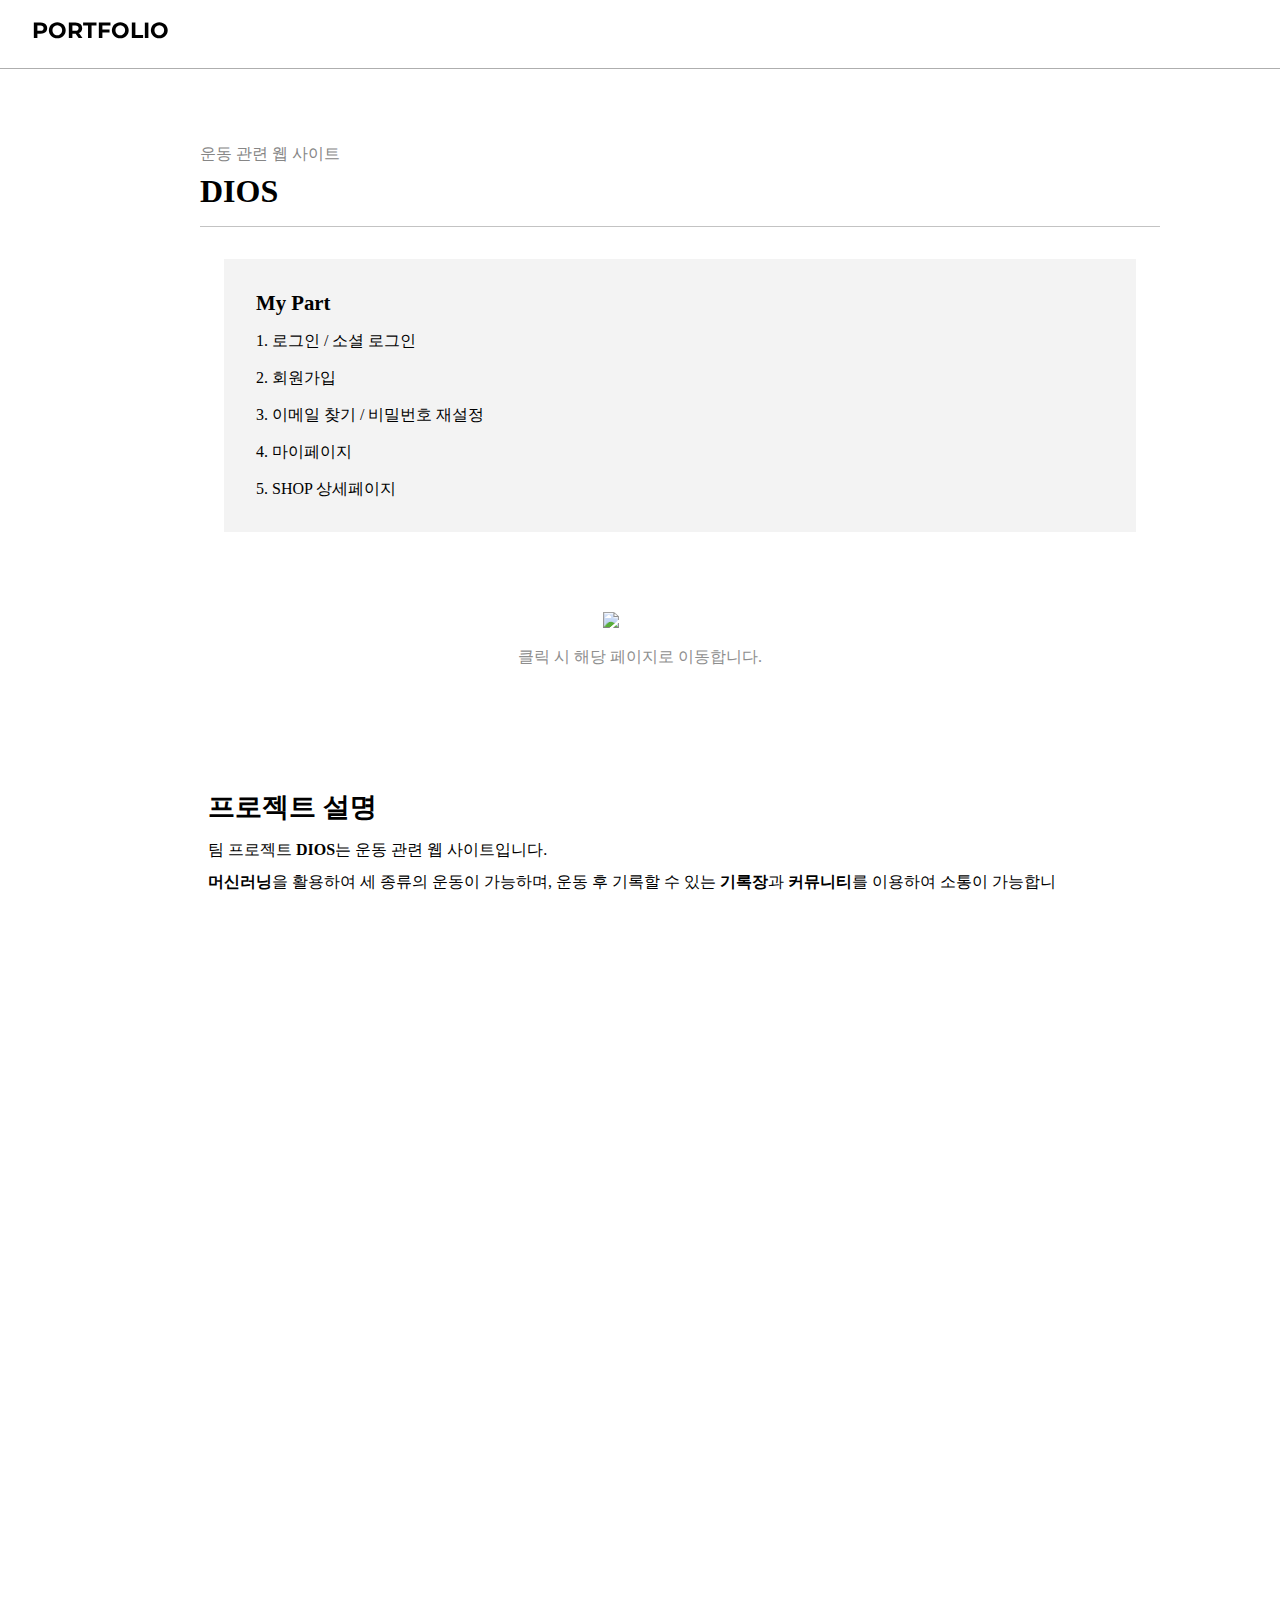
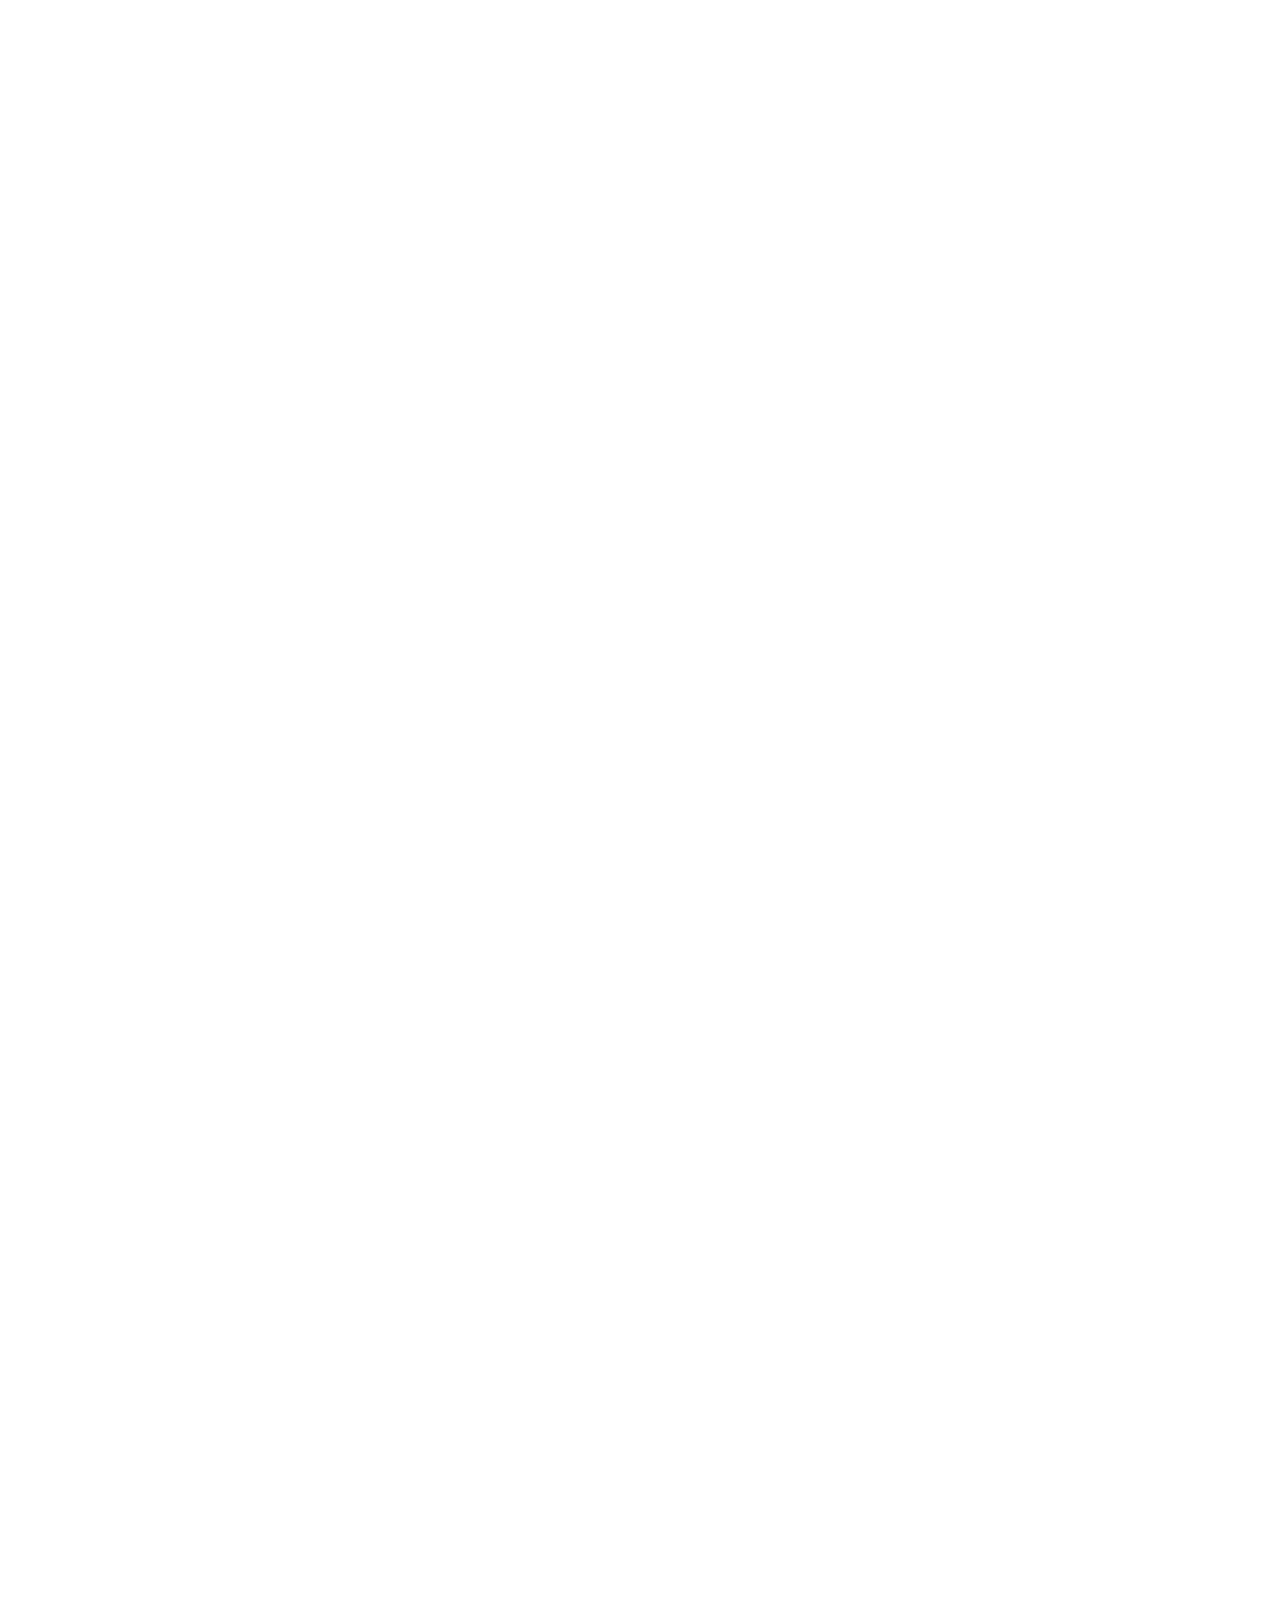
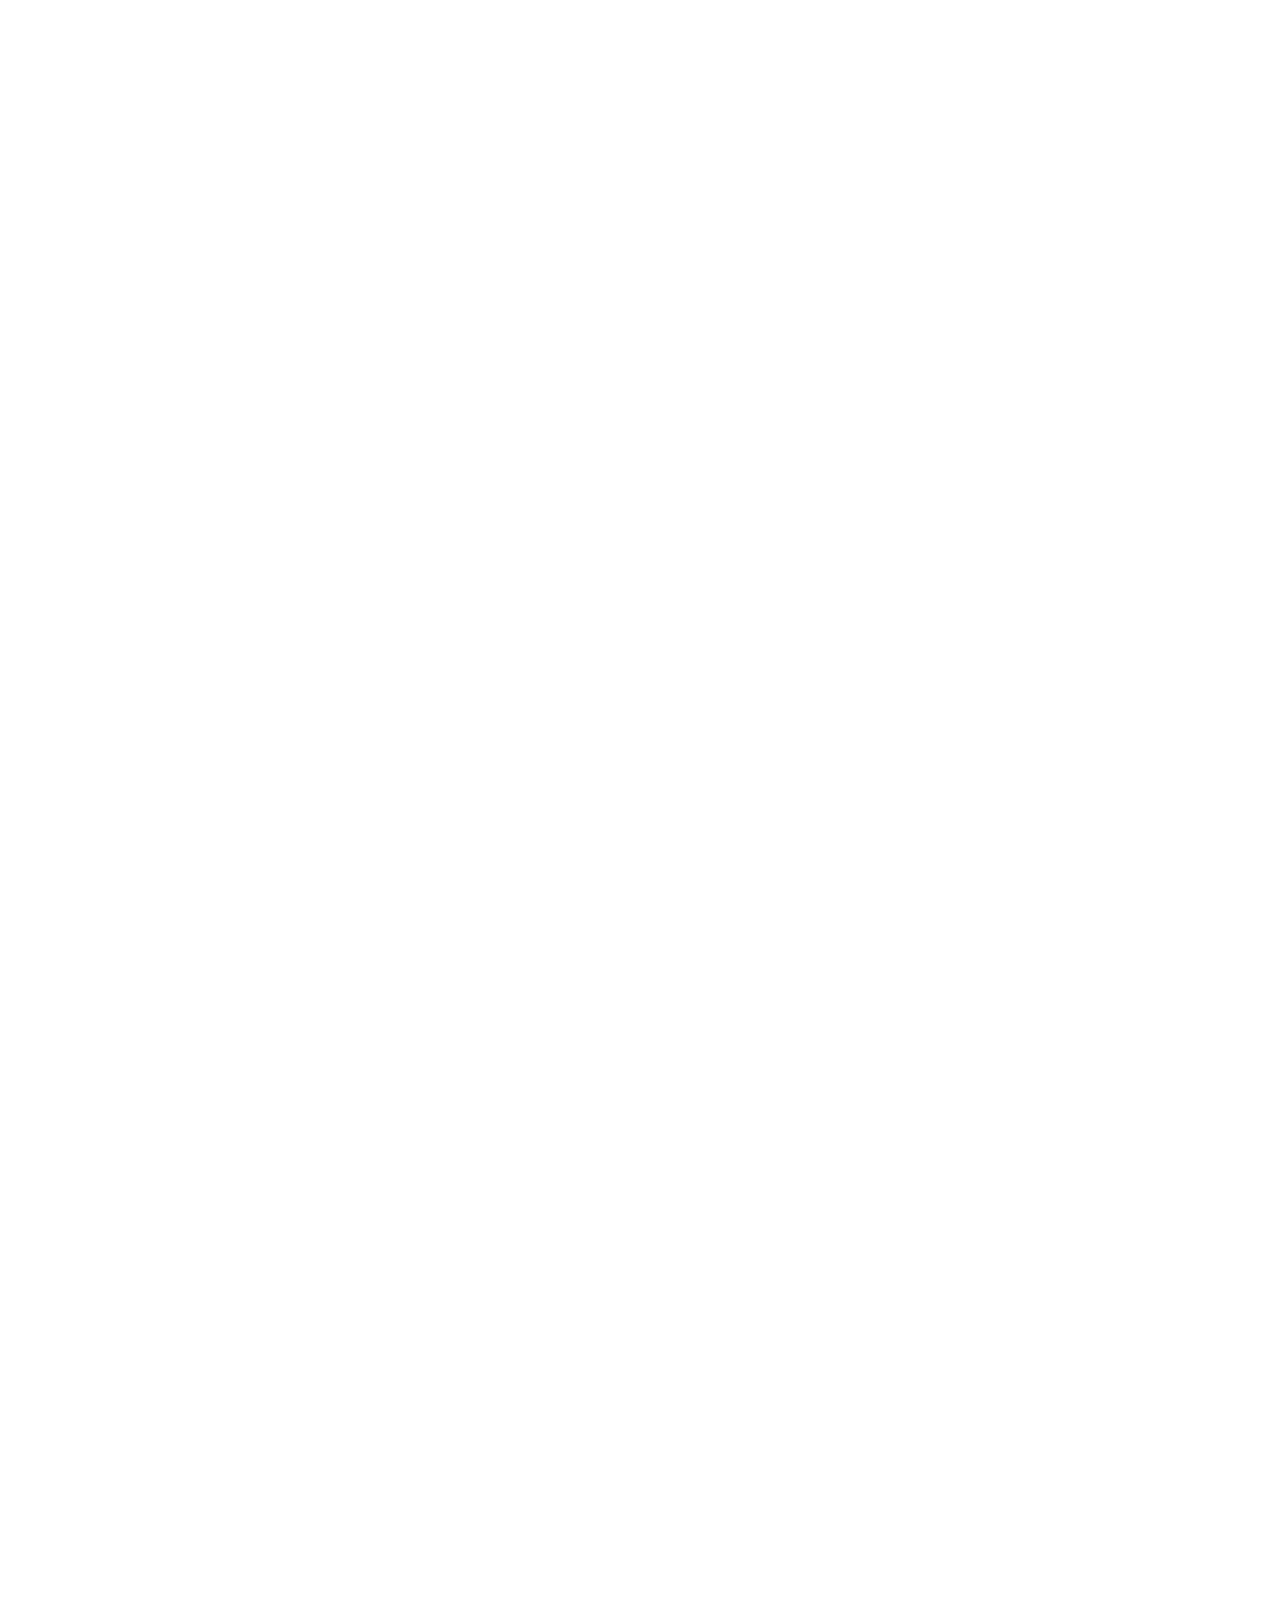
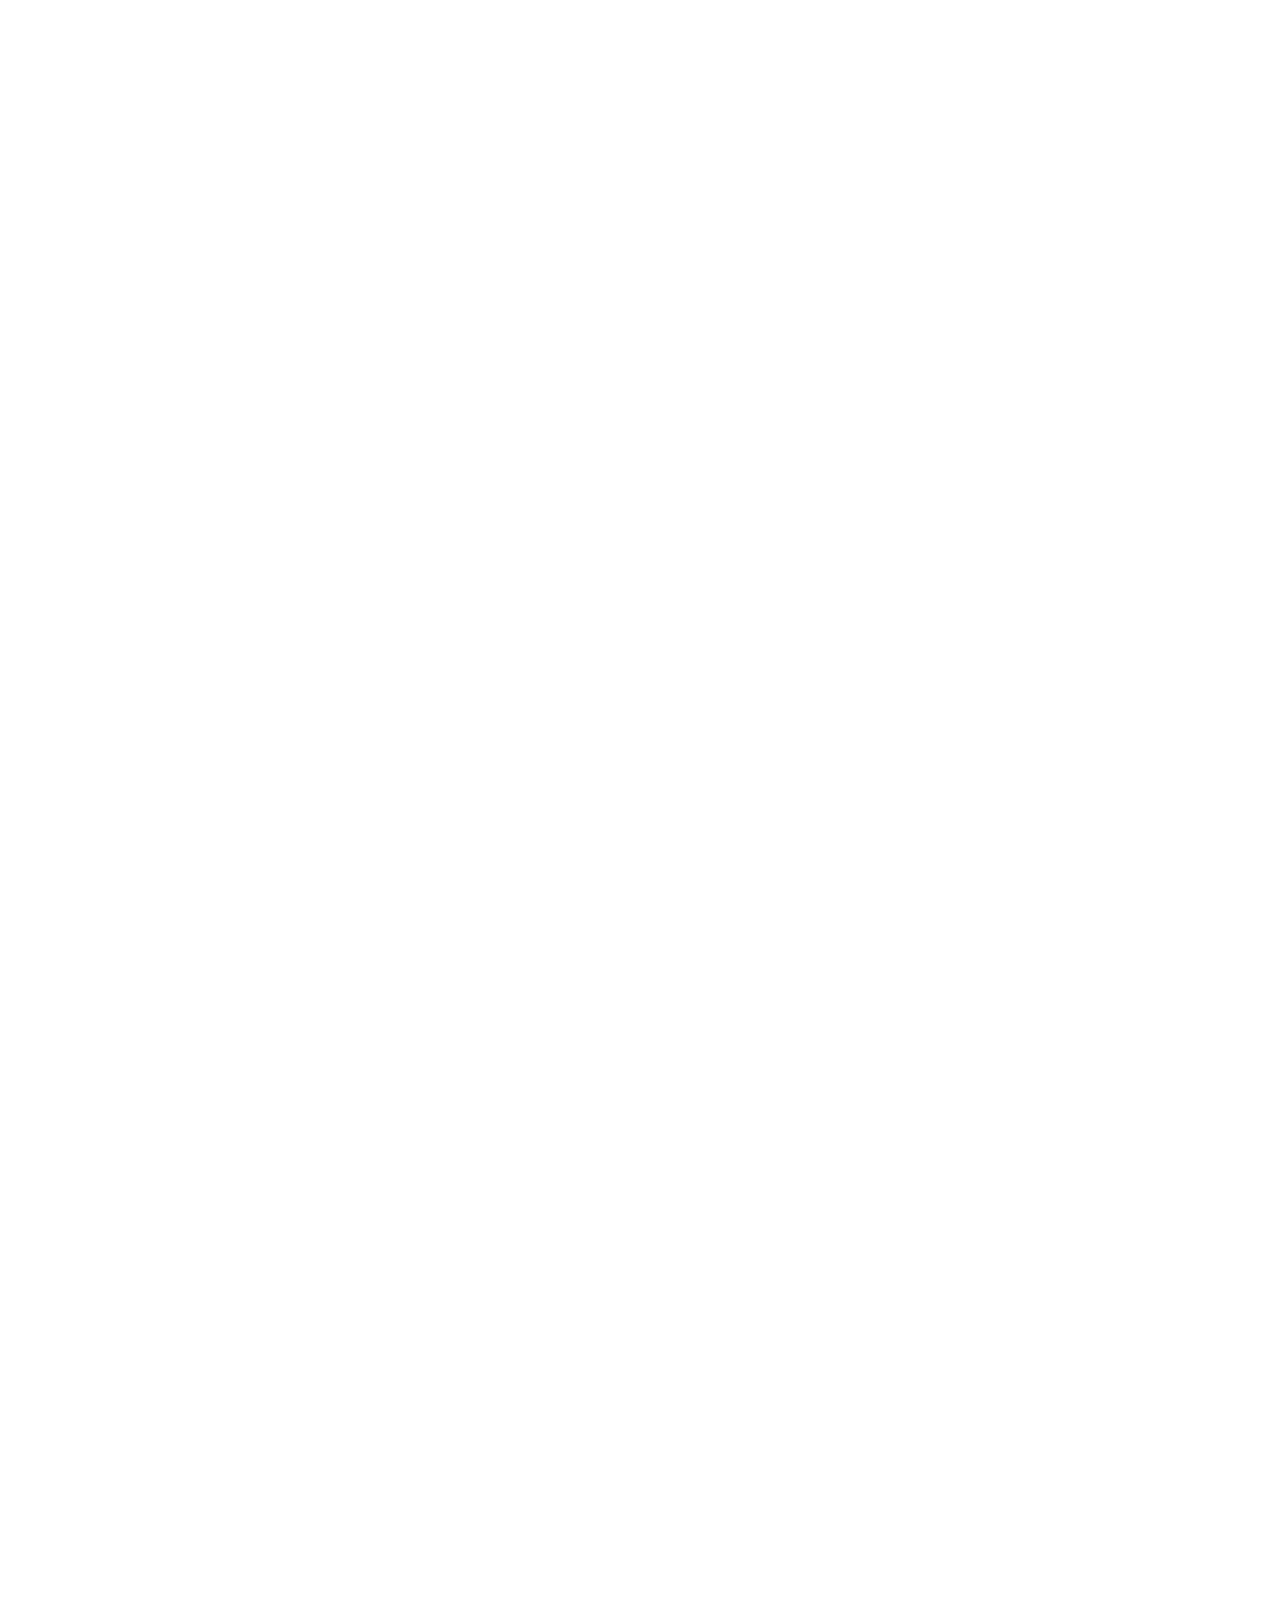
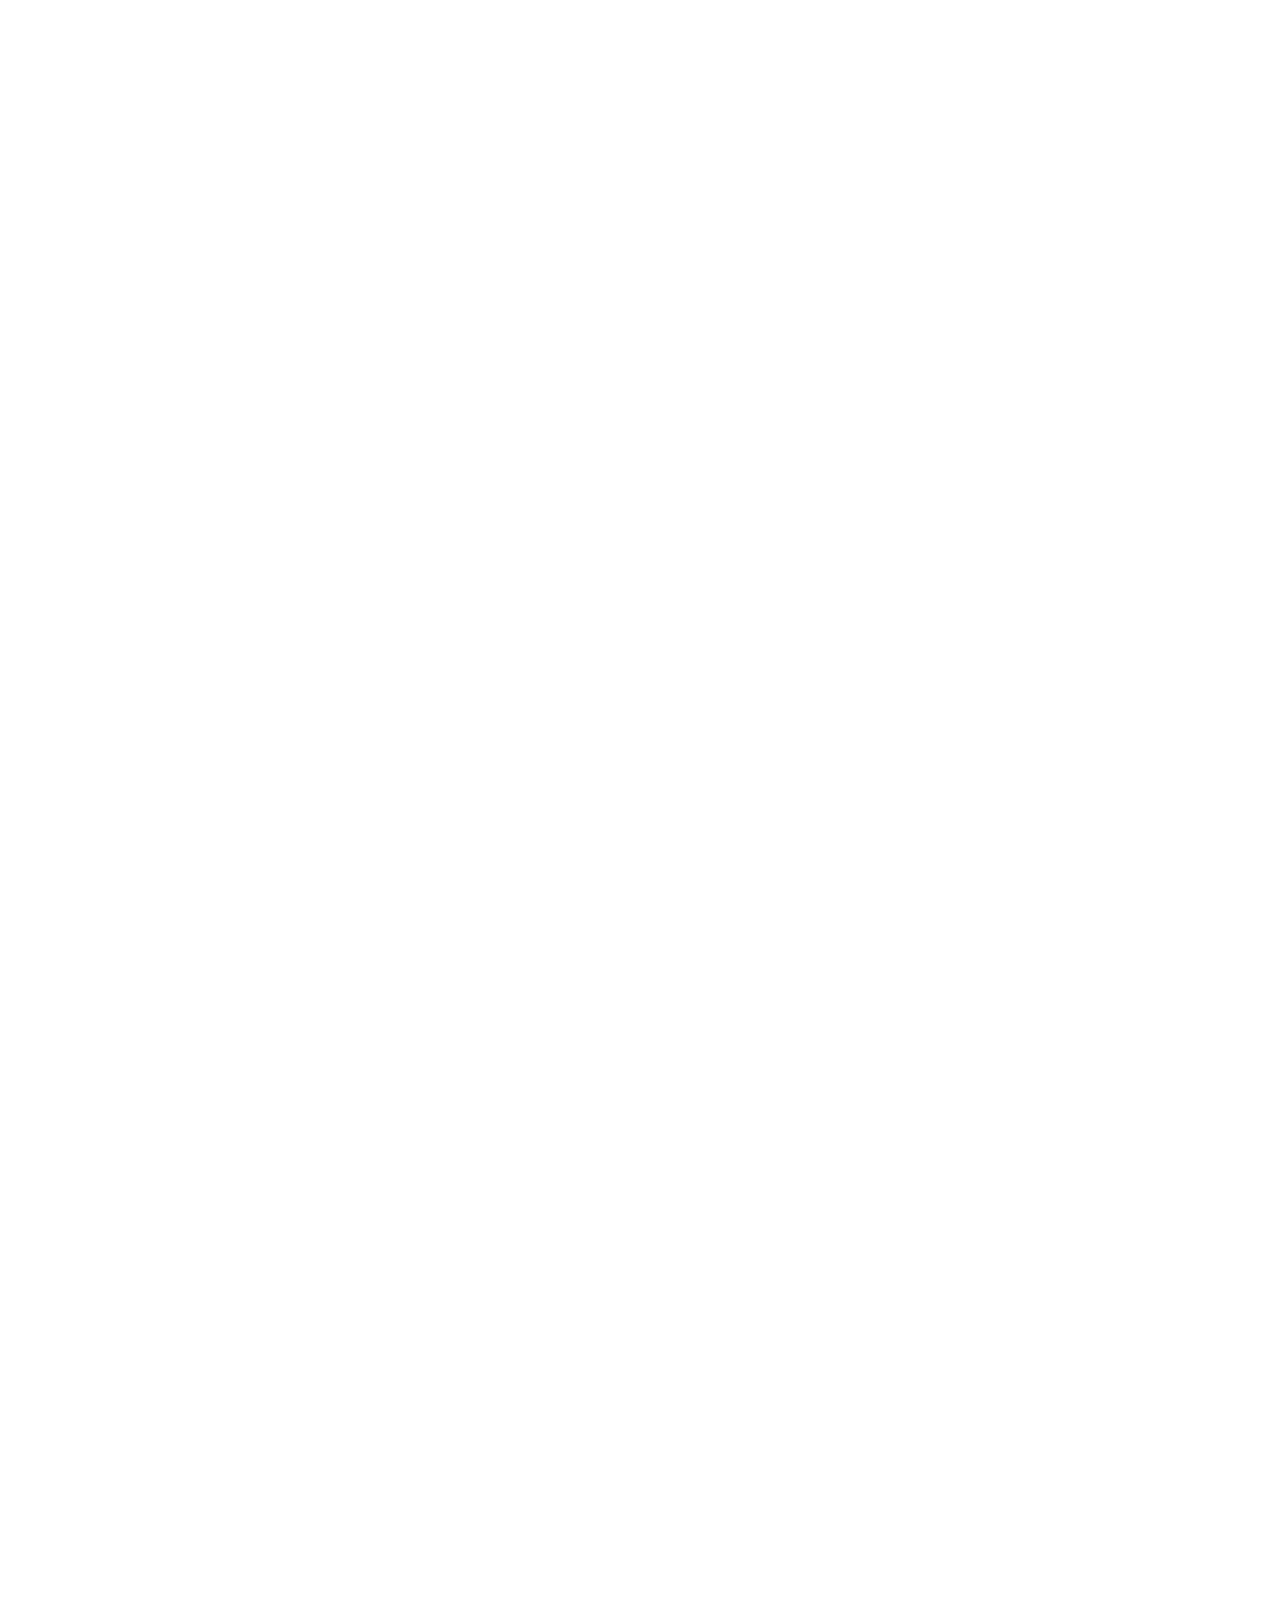
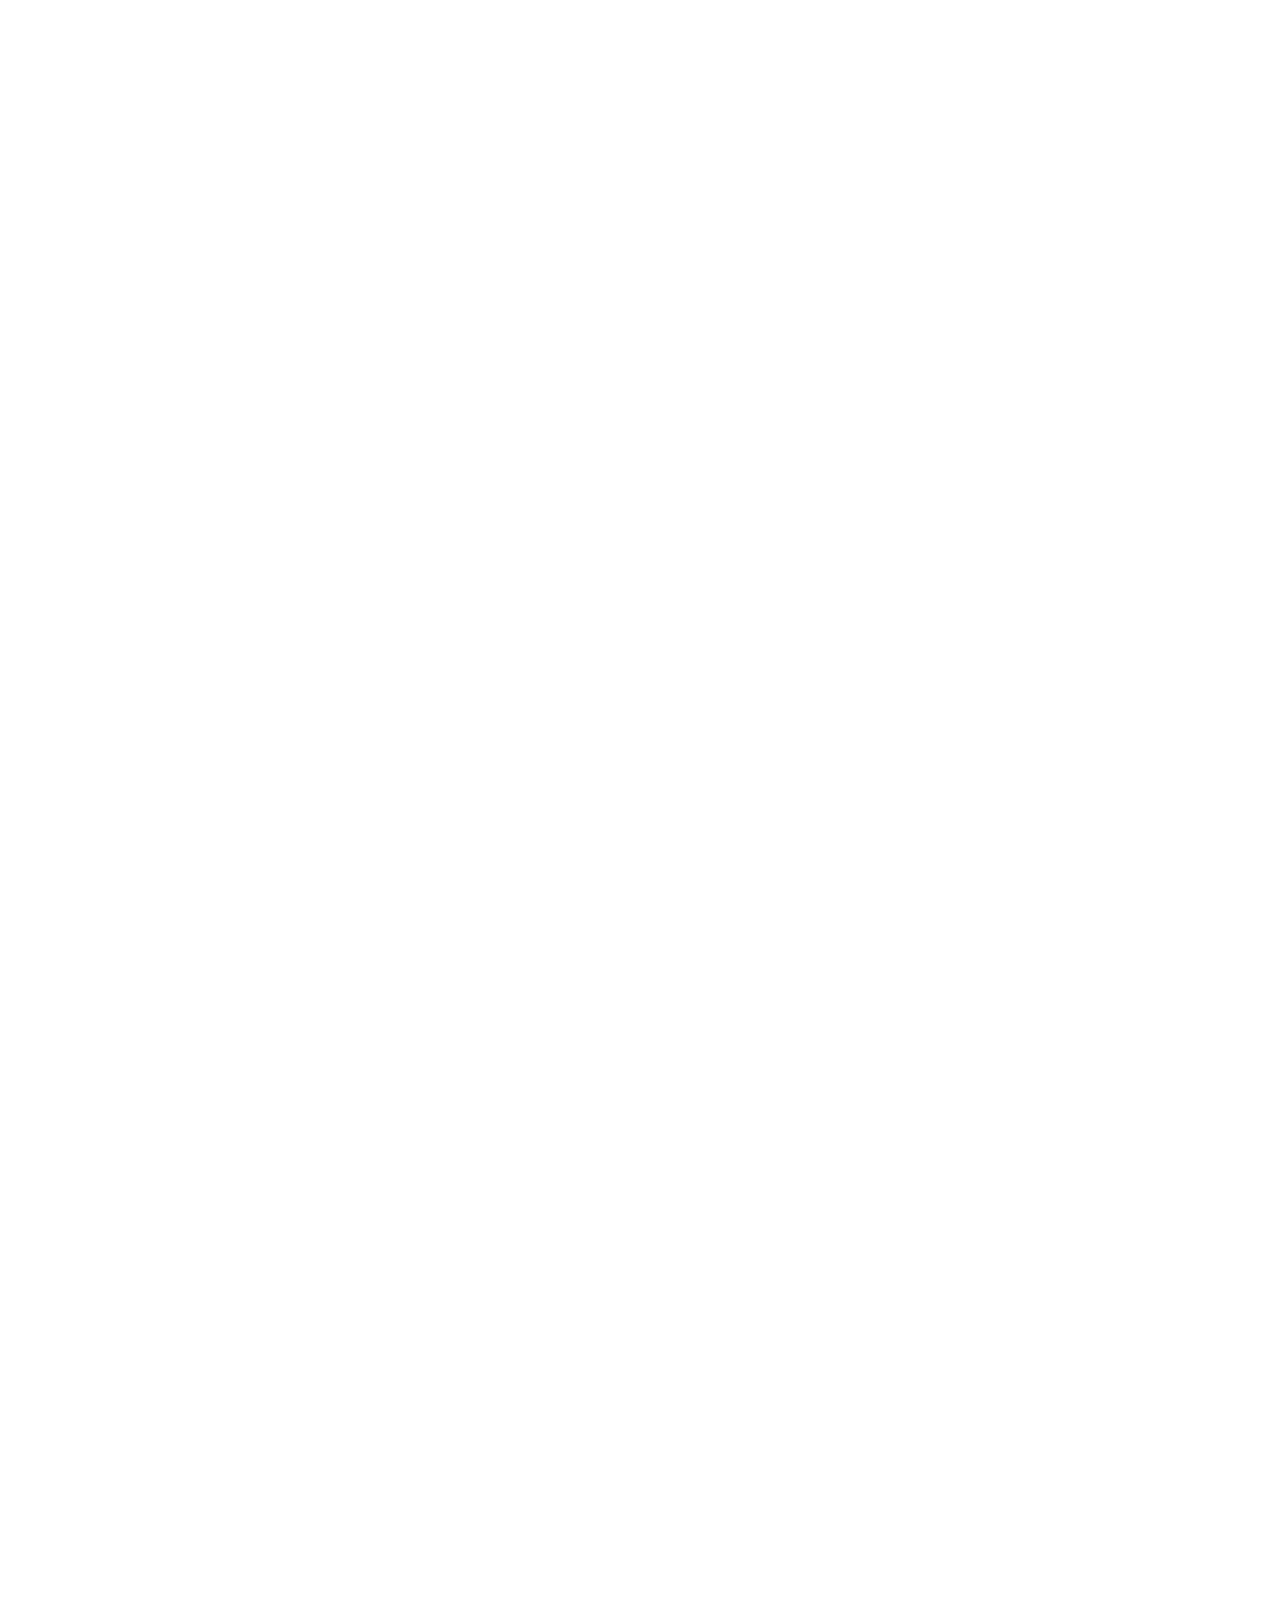
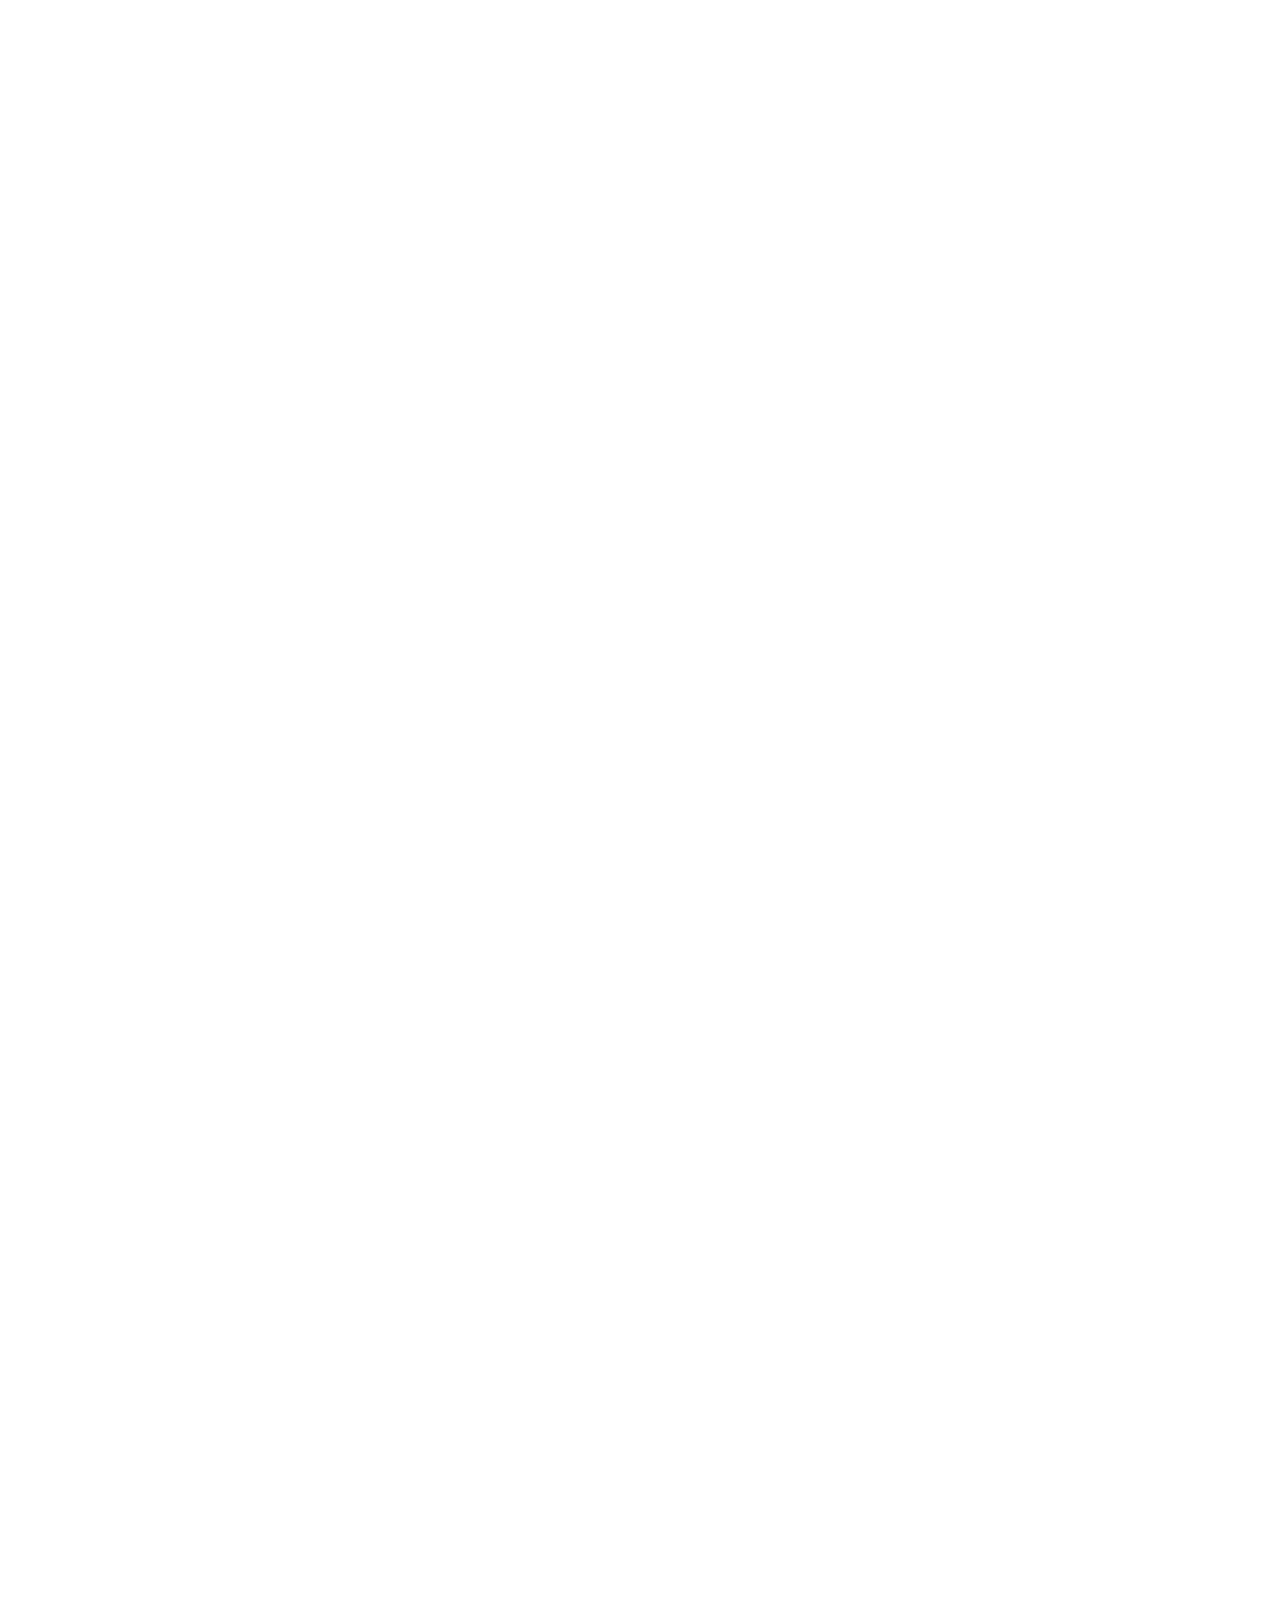
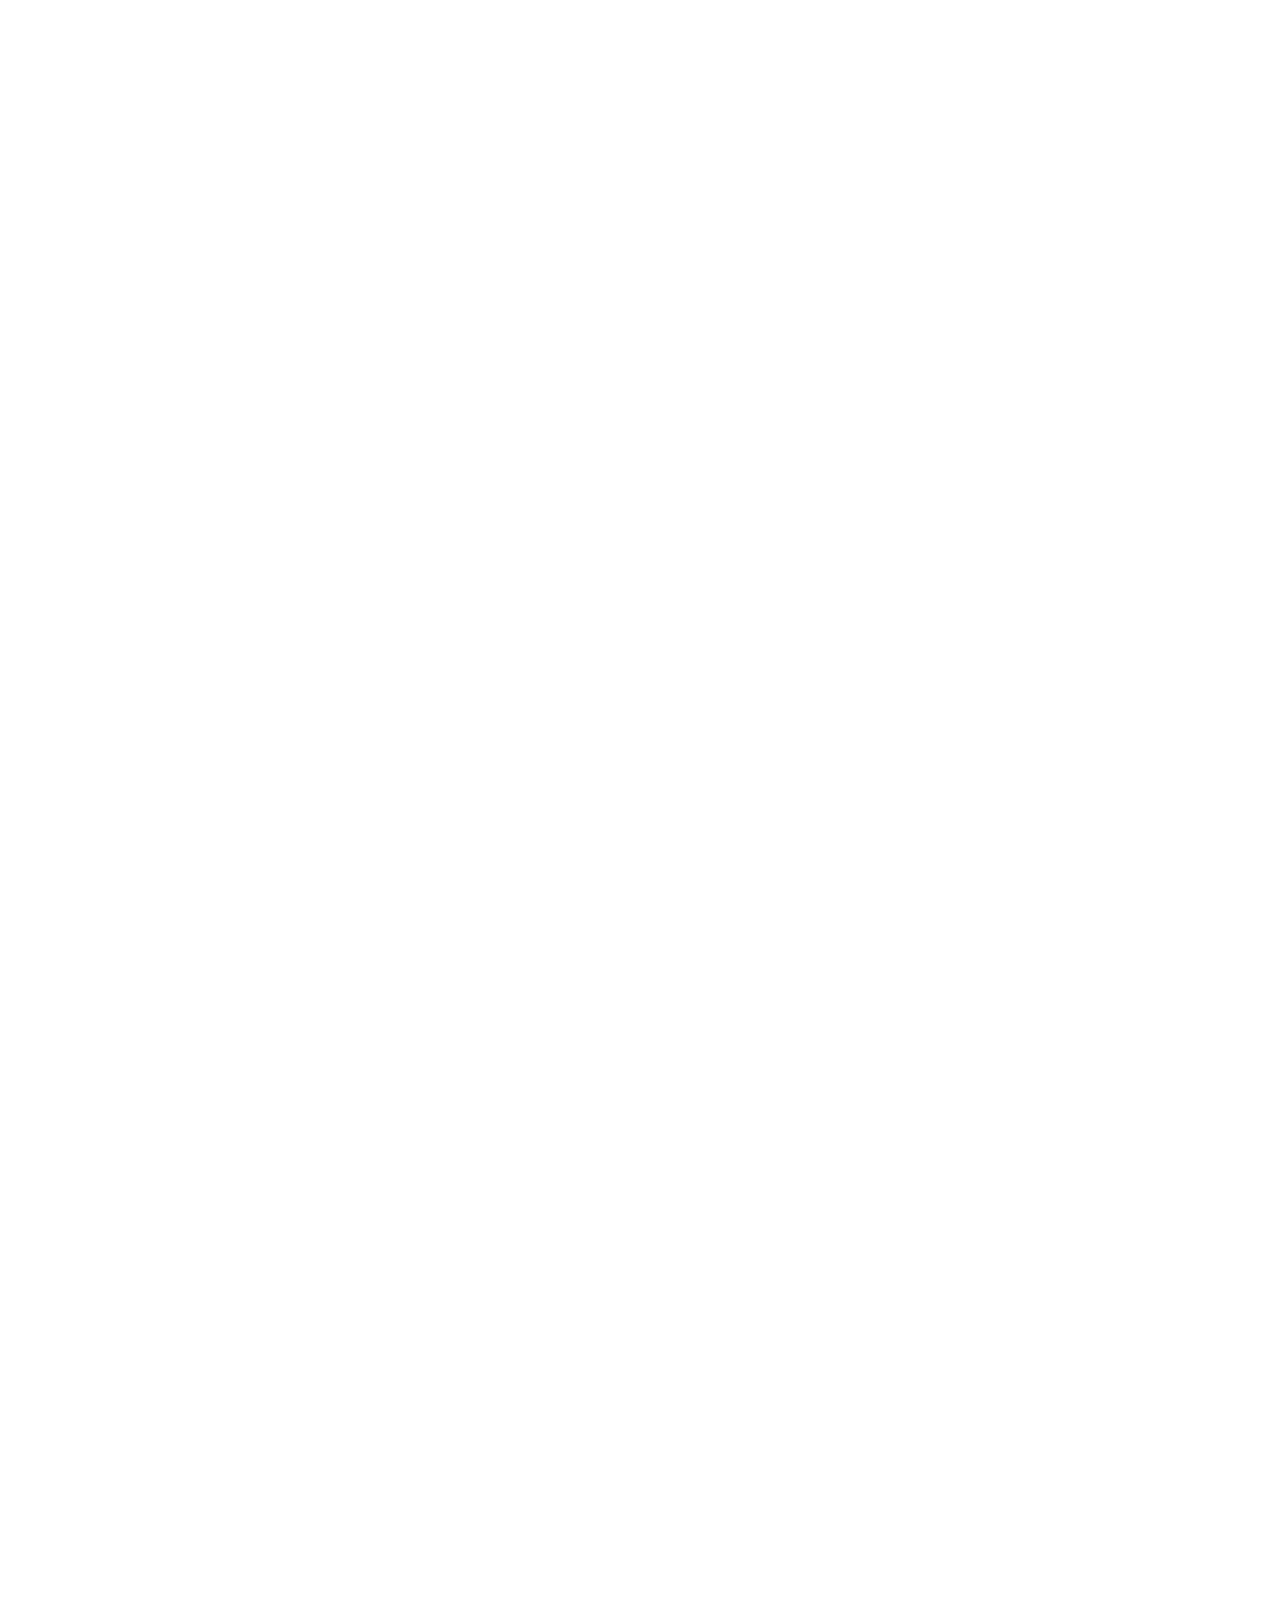
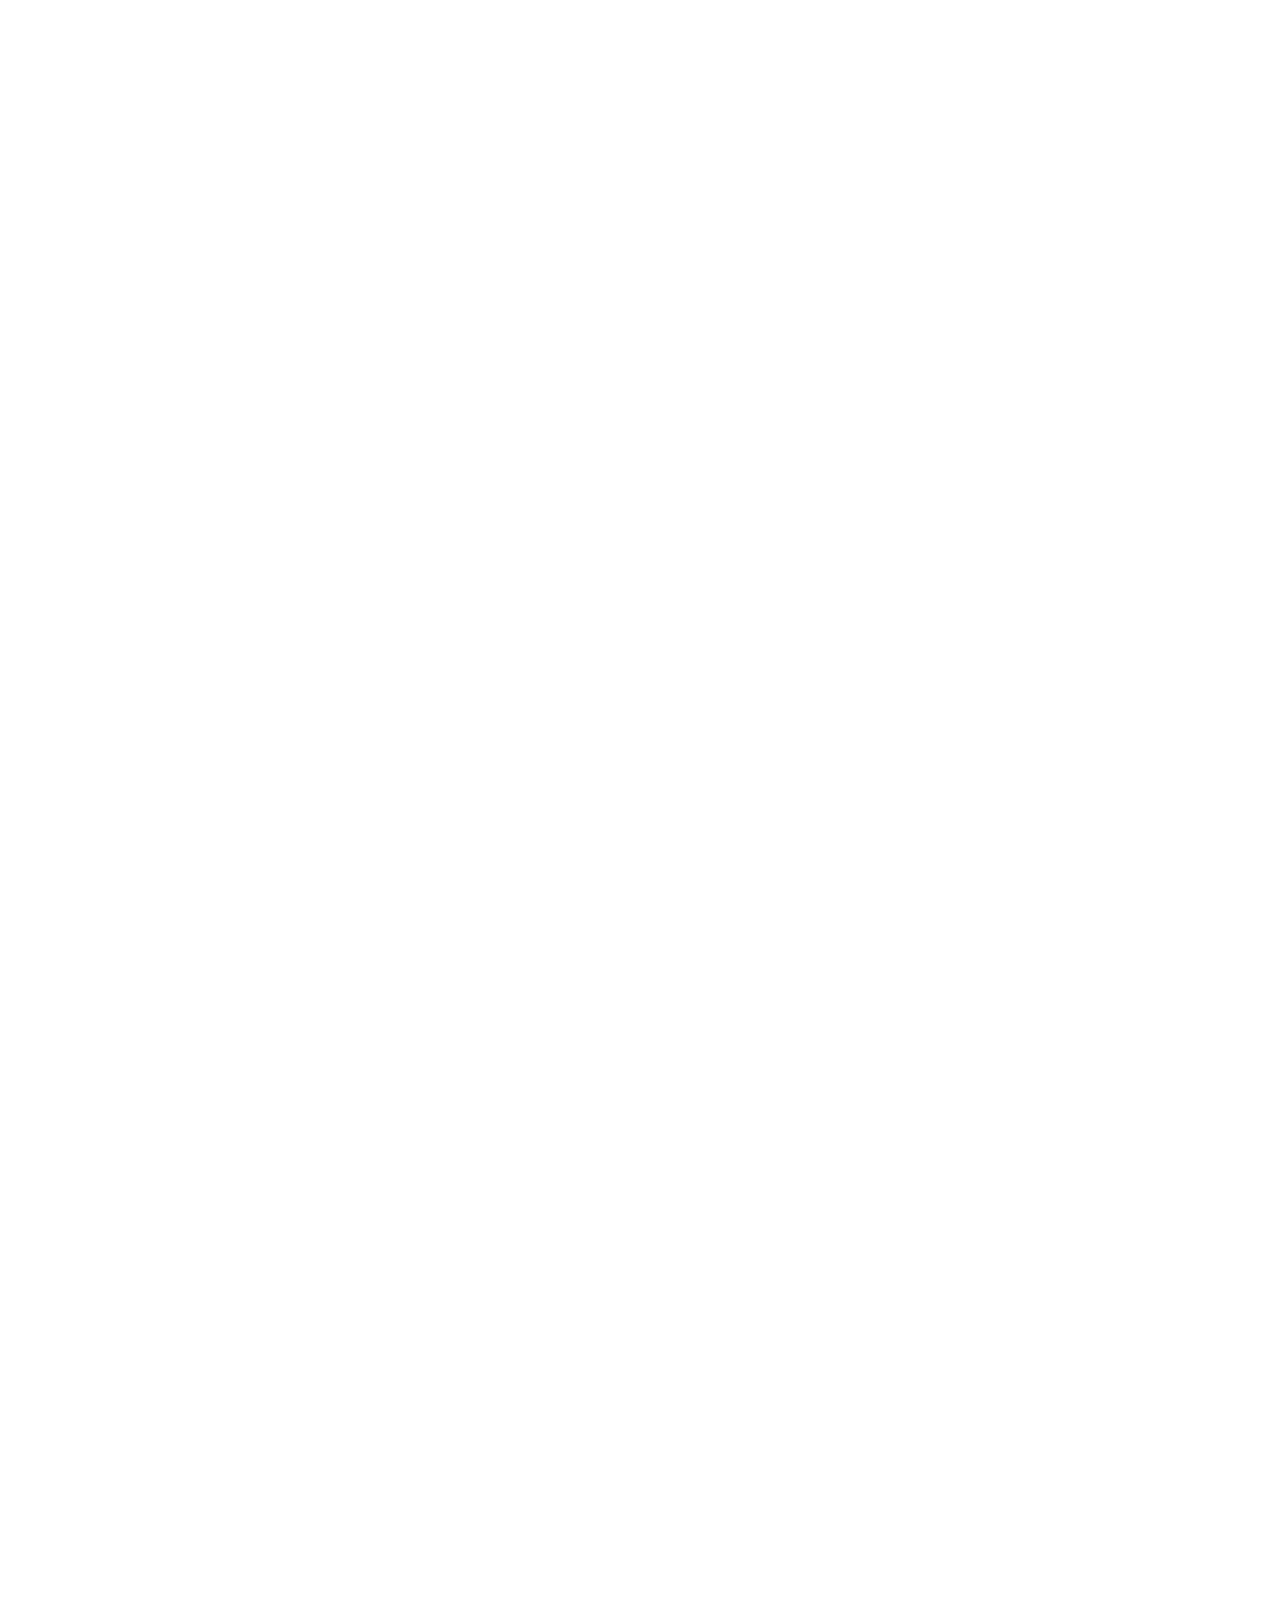
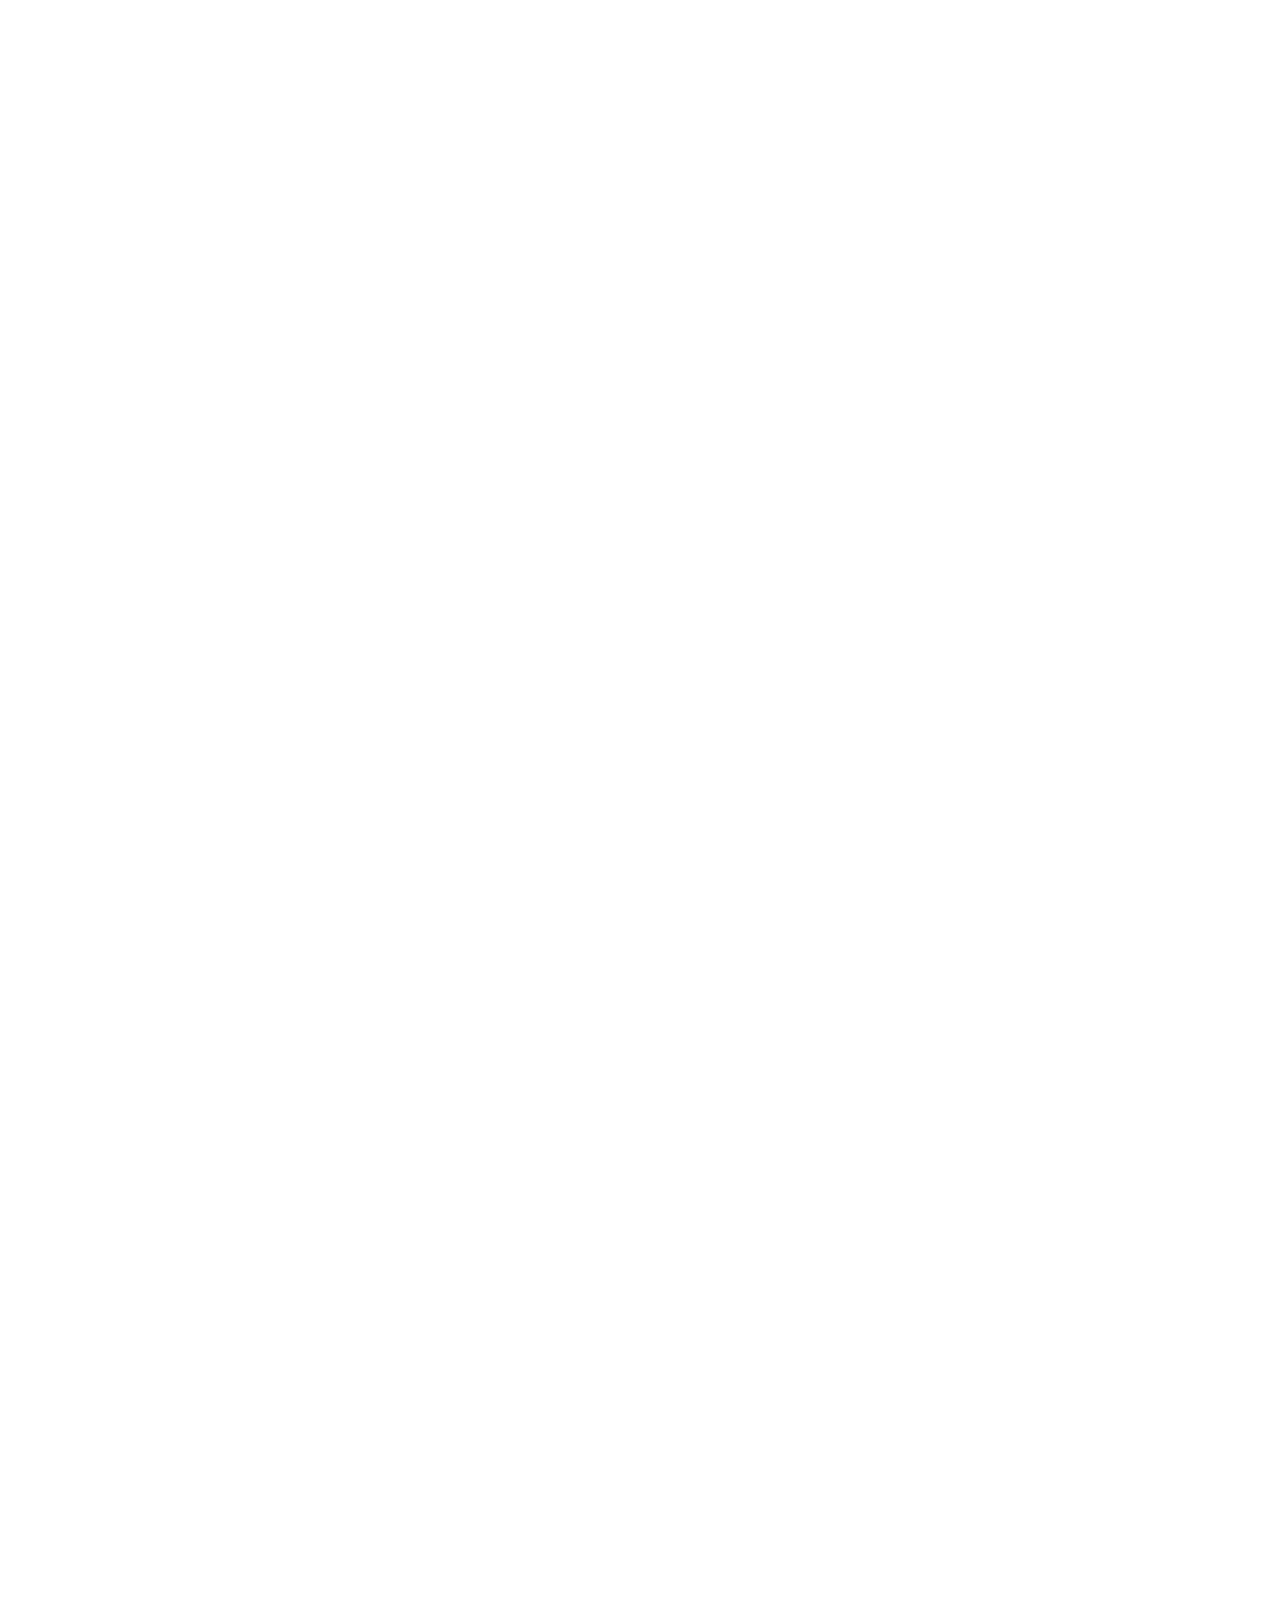
==== dios.html @ a3ac68a9 "24.12.02 index.html, matzip.html, dios.html 이미지 경로 및 html 경로 수정" ====
<!DOCTYPE html>
<html lang="ko" xmlns:th="http://www.thymeleaf.org">
<head>
    <meta charset="UTF-8">
    <meta name="viewport"
          content="width=device-width, user-scalable=no, initial-scale=1.0, maximum-scale=1.0, minimum-scale=1.0">
    <meta http-equiv="X-UA-Compatible" content="ie=edge">
    <title>Dios Project</title>
    <link rel="stylesheet" href="src/main/resources/static/resources/stylesheets/dios.css">
    <script src="https://kit.fontawesome.com/282afddd53.js" crossorigin="anonymous"></script>
    <link rel="preconnect" href="https://fonts.googleapis.com">
    <link rel="preconnect" href="https://fonts.gstatic.com" crossorigin>
    <link href="https://fonts.googleapis.com/css2?family=Montserrat:wght@800&display=swap" rel="stylesheet">

</head>
<body>
<header class="header" id="header">
    <div class="content" id="headerContainer">
        <a class="logo" id="logo" href="/">PORTFOLIO</a>
    </div>
</header>
<main>

    <div class="main">
        <div class="--content content">
            <div class="title-container">
                <a class="mini-title">운동 관련 웹 사이트</a>
                <a class="main-title">DIOS</a>
            </div>

            <div class="list">
                <a class="title">My Part</a>
                <a class="text" href="#loginMenu">1. 로그인 / 소셜 로그인</a>
                <a class="text" href="#registerMenu">2. 회원가입</a>
                <a class="text" href="#findMenu">3. 이메일 찾기 / 비밀번호 재설정</a>
                <a class="text" href="#myPageMenu">4. 마이페이지</a>
                <a class="text" href="#storeMenu">5. SHOP 상세페이지</a>
            </div>

            <a class="do-gif" href="https://dios.cocoyami.com" target='_blank'>
                <img class="gif" alt="setting" src="src/main/resources/static/resources/images/main.gif">
                <span class="text">클릭 시 해당 페이지로 이동합니다.</span>
            </a>

            <div class="content-text">
                <a class="title">프로젝트 설명</a>
                <a class="text">팀 프로젝트 <b>DIOS</b>는 운동 관련 웹 사이트입니다.</a>
                <a class="text"><b>머신러닝</b>을 활용하여 세 종류의 운동이 가능하며, 운동 후 기록할 수 있는 <b>기록장</b>과 <b>커뮤니티</b>를 이용하여 소통이
                    가능합니다.</a>
                <a class="text"><b>SHOP</b>에서 운동복 및 운동 기구를 구매하는 것이 가능하며, <b>마이페이지</b>를 통하여 장바구니와 주문내역을 확인할 수
                    있습니다.</a>

                <img class="image" alt="setting" src="src/main/resources/static/resources/images/login.png" id="loginMenu">
                <a class="text">해당 웹 사이트의 기록장, 커뮤니티, 스토어 등 대부분의 기능은 <b>로그인 후</b> 이용이 가능합니다.</a>
                <a class="text">사이트 전용 회원가입 후 로그인이 가능하며 <b>소셜 로그인</b>(카카오 로그인) 또한 가능합니다.</a>

                <br>
                <!--                <a class="sub-title">회원가입</a>-->
                <img class="image" alt="setting" src="src/main/resources/static/resources/images/register1.png" id="registerMenu">
                <a class="text">해당 웹 사이트의 회원가입은 <b>3단계</b>의 절차로 이루어집니다.</a>
                <a class="text">서비스 이용약관 및 개인정보 처리방침을 읽고 <b>다음</b> 버튼 클릭 시 다음 단계로 이동합니다.</a>

                <img class="image" alt="setting" src="src/main/resources/static/resources/images/register2.png">
                <a class="text">이메일 주소 입력 후 <b>인증번호 전송</b> 버튼 클릭 시 해당 주소로 인증 번호가 포함된 메일이 발송됩니다.</a>
                <img class="image email" alt="setting" src="src/main/resources/static/resources/images/email.png">
                <a class="text">상단 사진과 같이 메일로 발송된 <b>인증 번호</b>를 입력 칸에 알맞게 표기하면 확인이 가능합니다.</a>
                <a class="text">인증 번호 확인 후 정보를 모두 입력하고 <b>다음</b> 버튼 클릭 시 마지막 단계로 이동합니다. </a>

                <img class="image" alt="setting" src="src/main/resources/static/resources/images/register3.png">
                <a class="text">회원가입이 모두 완료된 마지막 단계로 <b>로그인 하러가기</b> 버튼 클릭 시 로그인 페이지로 이동합니다.</a>

                <!--                <a class="sub-title">이메일 찾기</a>-->
                <img class="image" alt="setting" src="src/main/resources/static/resources/images/findEmail.png" id="findMenu"><a
                    class="text">회원가입 시 입력한 이름과 연락처를 입력 후 <b>이메일 찾기</b> 버튼 클릭 시 이메일 찾기가 가능합니다.</a>

                <img class="image" alt="setting" src="src/main/resources/static/resources/images/findPassword.png">
                <a class="text">비밀번호 재설정은 이메일 인증 후 가능합니다.</a>
                <a class="text">회원가입 시 입력한 이메일을 입력 후 <b>인증하기</b> 버튼 클릭 시 해당 이메일로 인증이 가능한 링크가 전송됩니다.</a>

                <img class="image email" alt="setting" src="src/main/resources/static/resources/images/findPassWordEmail.jpg">
                <a class="text">전송된 이메일의 형태는 상단 사진과 같으며, <b>인증하기</b> 버튼 클릭 시 인증이 완료되어 비밀번호 재설정이 가능합니다.</a>

                <img class="image" alt="setting" src="src/main/resources/static/resources/images/myPage.png" id="myPageMenu">
                <a class="text">로그인 전 상단 메뉴의 <b>로그인/회원가입</b>에서 로그인 후 <b>로그아웃/마이페이지</b>로 변경됩니다.</a>
                <a class="text">프로필 수정 메뉴에서 <b>프로필 사진</b> 변경 및 삭제, <b>닉네임</b> 변경이 가능합니다.</a>

                <img class="image" alt="setting" src="src/main/resources/static/resources/images/myPageModify.png">
                <a class="text">회원정보 수정은 회원의 개인정보 보호를 위해 <b>비밀번호 확인</b> 절차 후 가능합니다.</a>

                <img class="image" alt="setting" src="src/main/resources/static/resources/images/myPageModify2.png">
                <a class="text">비밀번호 확인 절차 후 표시되는 페이지입니다.</a>
                <a class="text">이메일 외 회원가입 시 입력된 모든 회원정보 수정이 가능합니다.</a>

                <img class="image" alt="setting" src="src/main/resources/static/resources/images/myPageModify3.png">
                <a class="text">회원정보 수정 후 <b>확인</b> 버튼 클릭 시 수정이 완료됩니다.</a>
                <a class="text">하단 <b>바로가기</b> 버튼 클릭 시 메인 페이지로 이동할 수 있습니다.</a>

                <img class="image" alt="setting" src="src/main/resources/static/resources/images/myPagePassword.png">
                <a class="text">비밀번호 재설정은 <b>로그인 페이지 하단</b> 비밀번호 재설정 버튼과 <b>마이페이지</b> 비밀번호 재설정 메뉴, 두 곳에서 가능하며,</a>
                <a class="text">회원의 개인정보 보호를 위하여 <b>이메일 인증</b> 후 가능합니다.</a>

                <img class="image" alt="setting" src="src/main/resources/static/resources/images/myPagePassword2.png">
                <a class="text">이메일 입력 후 <b>확인</b> 버튼 클릭 시 해당 이메일로 인증이 가능한 링크가 전송됩니다.</a>

                <img class="image" alt="setting" src="src/main/resources/static/resources/images/myPagePassword3.png">
                <a class="text">이메일 인증에 성공하면 상단 사진과 같이 비밀번호 입력 칸이 생성되며,</a>
                <a class="text"><b>비밀번호 확인</b> 버튼 클릭 시 비밀번호 재설정이 완료됩니다.</a>

                <img class="image" alt="setting" src="src/main/resources/static/resources/images/myPageOrder.png">
                <a class="text">주문/배송 조회 메뉴에서 <b>SHOP</b>에서 구매한 상품의 주문 내역 및 배송 현황을 확인할 수 있습니다. </a>
                <a class="text">상품 <b>사진</b> 클릭 시 해당 상품 상세 페이지로 이동하며, <b>상세보기</b> 클릭 시 해당 주문의 상세 정보 페이지로
                    이동합니다.</a>


                <img class="image" alt="setting" src="src/main/resources/static/resources/images/orderDetail.png">
                <a class="text">상품 <b>사진</b> 클릭 시 해당 상품 상세 페이지로 이동이 가능합니다.</a>
                <a class="text">해당 주문 내역의 <b>상세정보</b> 확인이 가능하며, <b>목록</b> 클릭 시 주문/배송 조회 메뉴로 이동합니다.</a>

                <img class="image" alt="setting" src="src/main/resources/static/resources/images/cart.png">
                <a class="text">마이페이지 <b>장바구니</b> 메뉴 클릭 시 표시되는 페이지입니다.</a>
                <a class="text">해당 페이지에서 선택 상품 구매 또는 전체 상품 구매가 가능합니다.</a>

                <img class="image" alt="setting" src="src/main/resources/static/resources/images/myArticle.png">
                <a class="text">게시글 메뉴에서 본인이 <b>자유게시판</b>에 쓴 게시글의 확인이 가능합니다.</a>
                <a class="text"><b>제목</b> 클릭 시 해당 게시글로 이동하며, 수정 및 삭제가 가능합니다.</a>

                <img class="image" alt="setting" src="src/main/resources/static/resources/images/myQna.png">
                <a class="text">문의내역 메뉴에서 본인이 <b>Q&A</b> 게시판에 문의한 내역 확인이 가능합니다.</a>
                <a class="text"><b>제목</b> 클릭 시 해당 게시글로 이동하며, 수정 및 삭제가 가능합니다.</a>

                <img class="image" alt="setting" src="src/main/resources/static/resources/images/myPageDelete.png">
                <a class="text"><b>회원 탈퇴</b> 버튼 클릭 시 탈퇴가 진행되며, 모든 정보가 사라집니다.</a>
                <a class="text">탈퇴 시 모든 정보 및 게시글은 삭제되며 복구가 불가능합니다.</a>

                <img class="image" alt="setting" src="src/main/resources/static/resources/images/store.png" id="storeMenu">
                <a class="text"><b>SHOP</b> 상품 상세 페이지 입니다.</a>
                <a class="textline">색상 및 사이즈 선택 후 <b>ADD TO CART</b> 버튼 클릭 시 장바구니에 선택한 옵션의 상품이 입력됩니다.</a>

                <img class="image" alt="setting" src="src/main/resources/static/resources/images/storeCart.png">
                <a class="text">상품 옵션 선택 후 장바구니에 상품을 넣었을 때 화면입니다.</a>
                <a class="text"><b>예</b> 클릭 시 장바구니로 이동이 가능합니다.</a>

                <img class="image" alt="setting" src="src/main/resources/static/resources/images/storeMenu.png">
                <a class="text">상단의 <b>detail</b> | <b>review</b> | <b>contact</b> 클릭 시 해당 위치로 이동이 가능합니다.</a>
                <a class="text"><b>상품정보 더보기</b> 클릭 시 숨겨져 있던 나머지 상세 사진들이 표시되며, <b>상품정보 접기</b>를 클릭하여 간략화 또한
                    가능합니다.</a>

                <img class="image" alt="setting" src="src/main/resources/static/resources/images/storeReview.png">
                <a class="text">작성 된 리뷰의 <b>평균 별점</b>을 한눈에 볼 수 있게 하였습니다. </a>
                <a class="text">고객센터 <b>전화번호</b> 클릭 시 통화 연결이 가능하고, <b>홈페이지</b> 클릭 시 해당 브랜드 홈페이지로 이동합니다. </a>
                <a class="text">리뷰 작성 시 회원의 <b>닉네임</b>이 표시되게 하였으며, 상품 구매 후 <b>배송 완료</b> 된 상품에만 리뷰 작성 및 수정이
                    가능합니다.</a>


            </div>

            <a class="back" href="index.html">Go to Home</a>
        </div>

    </div>


</main>
</body>
</html>
---- src/main/resources/static/resources/stylesheets/dios.css ----
@charset "UTF-8";

@media screen and (max-width: 700px) {
    body > main > .main > .--content > .content-text {
        font-size: 0.9rem;
        width: 22rem;
    }

    body > main > .main > .--content > .content-text > .image {
        width: 29rem;
        margin-left: -4rem;
    }

    body > main > .main > .--content > .do-gif > .gif {
        max-width: 30rem;
    }
}

@media (min-width: 701px) and (max-width: 850px) {
    body > main > .main > .--content > .content-text {
        width: 32rem;
    }

    body > main > .main > .--content > .content-text > .image {
        width: 38rem;
    }

    body > main > .main > .--content > .do-gif > .gif {
        max-width: 40rem;
    }
}


/*화면 크기 848px 이하일 때 */
@media screen and (max-width: 848px) {
    body > main > .main > .--content > .title-container {
        align-items: center;
    }
}

@media screen and (max-width: 850px) {
    body > main > .main > .--content > .list {
        align-items: center;
    }

}
@media screen and (min-width: 851px) {
    body > main > .main > .--content > .list {
        align-items: flex-start;
    }
    body > main > .main > .--content > .content-text {
        align-items: flex-start;
        width: 54rem;
    }
    body > main > .main > .--content > .content-text > .image {
        width: 50rem;
    }

    body > main > .main > .--content > .do-gif > .gif {
        max-width: 51rem;
    }
}

html {
    overflow: hidden;
    height: 100%;
    font-family: 'Montserrat', sans-serif;
}

body {
    top: 0;
    left: 0;
    width: 100%;
    height: 100%;
    background-color: rgb(255, 255, 255);

    align-items: stretch;
    display: flex;
    flex-direction: column;
    justify-content: flex-start;

    margin: unset;
    /*넘치는 부분은 보여지지 않고 스크롤로 내릴 수 있음 */
    overflow: hidden auto;
    position: absolute;
    scroll-behavior: smooth;


}

body > .header {
    align-items: flex-start;
    display: flex;
    flex-direction: row;
    justify-content: center;
    background-color: rgb(255, 255, 255);
    white-space: nowrap;
}

body > .header > .content {

    position: fixed;
    backdrop-filter: blur(10px);
    width: 100%;
    max-width: 85rem;
    margin: 0 2rem;

    align-items: center;
    display: flex;
    flex-direction: row;
    justify-content: flex-start;
    border-bottom: 1px solid rgb(174, 174, 174);
    padding: 0.5rem 0;
}

body > .header > .content > .logo {
    background-color: inherit;
    color: rgb(0, 0, 0);
    font-size: 1.4rem;
    text-decoration: none;
    padding: 0.5rem 0 1rem 2rem;
    font-weight: bold;
    flex: 1;
    cursor: pointer;
}

body > .header > .content > .logo:hover {
    color: rgb(255, 151, 0);
}

body > main > .main {
    display: flex;
    justify-content: center;
    /*이거 두개 있어야 화면 비율 줄여도 옆으로 안넘침*/
    flex-direction: row;
    align-items: center;
    margin-bottom: 10rem;
}

body > main > .main > .--content {
    display: flex;
    flex-direction: column;
    min-width: 73rem;
    align-items: center;
    margin-top: 5rem;

}

body > main > .main > .--content > .title-container {
    min-width: 60rem;
    margin-top: 4rem;
    display: flex;
    flex-direction: column;
    font-family: none;
    margin-left: 5rem;
    padding-bottom: 1rem;
    border-bottom: 0.09rem solid rgb(195 195 195);
}

body > main > .main > .--content > .title-container > .mini-title {
    color: rgb(134, 134, 134);
    margin-bottom: 0.5rem;
}


body > main > .main > .--content > .title-container > .main-title {
    font-size: 2rem;
    font-weight: bold;
}

body > main > .main > .--content > .list {
    margin-left: 5rem;
    display: flex;
    /*align-items: flex-start;*/
    justify-content: flex-start;
    flex-direction: column;
    margin-top: 2rem;
    width: 53rem;
    background: rgb(243, 243, 243);
    font-family: none;
    padding: 2rem 2rem 1rem;
}

body > main > .main > .--content > .list > .title {
    font-size: 1.3rem;
    font-weight: bold;
    margin-bottom: 1rem;
}

body > main > .main > .--content > .list > .text {
    font-weight: 500;
    margin-bottom: 1rem;
    text-decoration: none;
    color: rgb(0,0,0);
}

body > main > .main > .--content > .list > .text:hover {
    text-decoration: underline;
    color: rgb(87, 87, 87);
    cursor: pointer;
}

body > main > .main > .--content > .do-gif {
    flex-direction: column;
    display: flex;
    margin-top: 5rem;
    cursor: pointer;
    text-decoration: none;
}

body > main > .main > .--content > .do-gif > .text {
    display: flex;
    align-items: center;
    justify-content: center;
    text-decoration-line: none;
    font-family: none;
    color: rgb(142 142 142);
    margin-top: 1rem;
}

body > main > .main > .--content > .do-gif > .text:hover {
    text-decoration: underline;
}

body > main > .main > .--content > .do-gif > .gif {
    color: transparent;
    height: auto;
    /*max-width: 51rem; */
    margin: 0px auto;
    display: block;
}

body > main > .main > .--content > .content-text {
    display: flex;
    /*align-items: flex-start;*/
    justify-content: flex-start;
    font-family: none;
    margin-top: 7rem;
    /*width: 54rem;*/
    line-height: 2;
    flex-direction: column;
    padding-bottom: 5rem;
    border-bottom: 1px solid rgb(174, 174, 174);
}


body > main > .main > .--content > .content-text > .sub-title {
    font-size: 1.1rem;
    color: rgb(134, 134, 134);
    font-weight: 700;
}

/*body > main > .main > .--content > .content-text > .text.last-line {*/
/*    margin-bottom: 2rem;*/
/*}*/

body > main > .main > .--content > .content-text > .title {
    font-weight: bold;
    font-size: 1.7rem;
}

body > main > .main > .--content > .content-text > .image {
    /*width: 50rem;*/
    margin-bottom: 1rem;
    padding-top: 70px;
}

body > main > .main > .--content > .content-text > .image.email{
    width: 27rem;
}

@media screen and (min-width: 851px) {
    body > main > .main > .--content > .content-text > .image.email{
        margin-left: 12.5rem;
    }
}

body > main > .main > .--content > .back{
    text-decoration: none;
    color: rgb(0,0,0);
    margin-top: 3rem;
    font-size: 1.2rem;
}

body > main > .main > .--content > .back:hover{
    color: rgb(255, 151, 0);
}
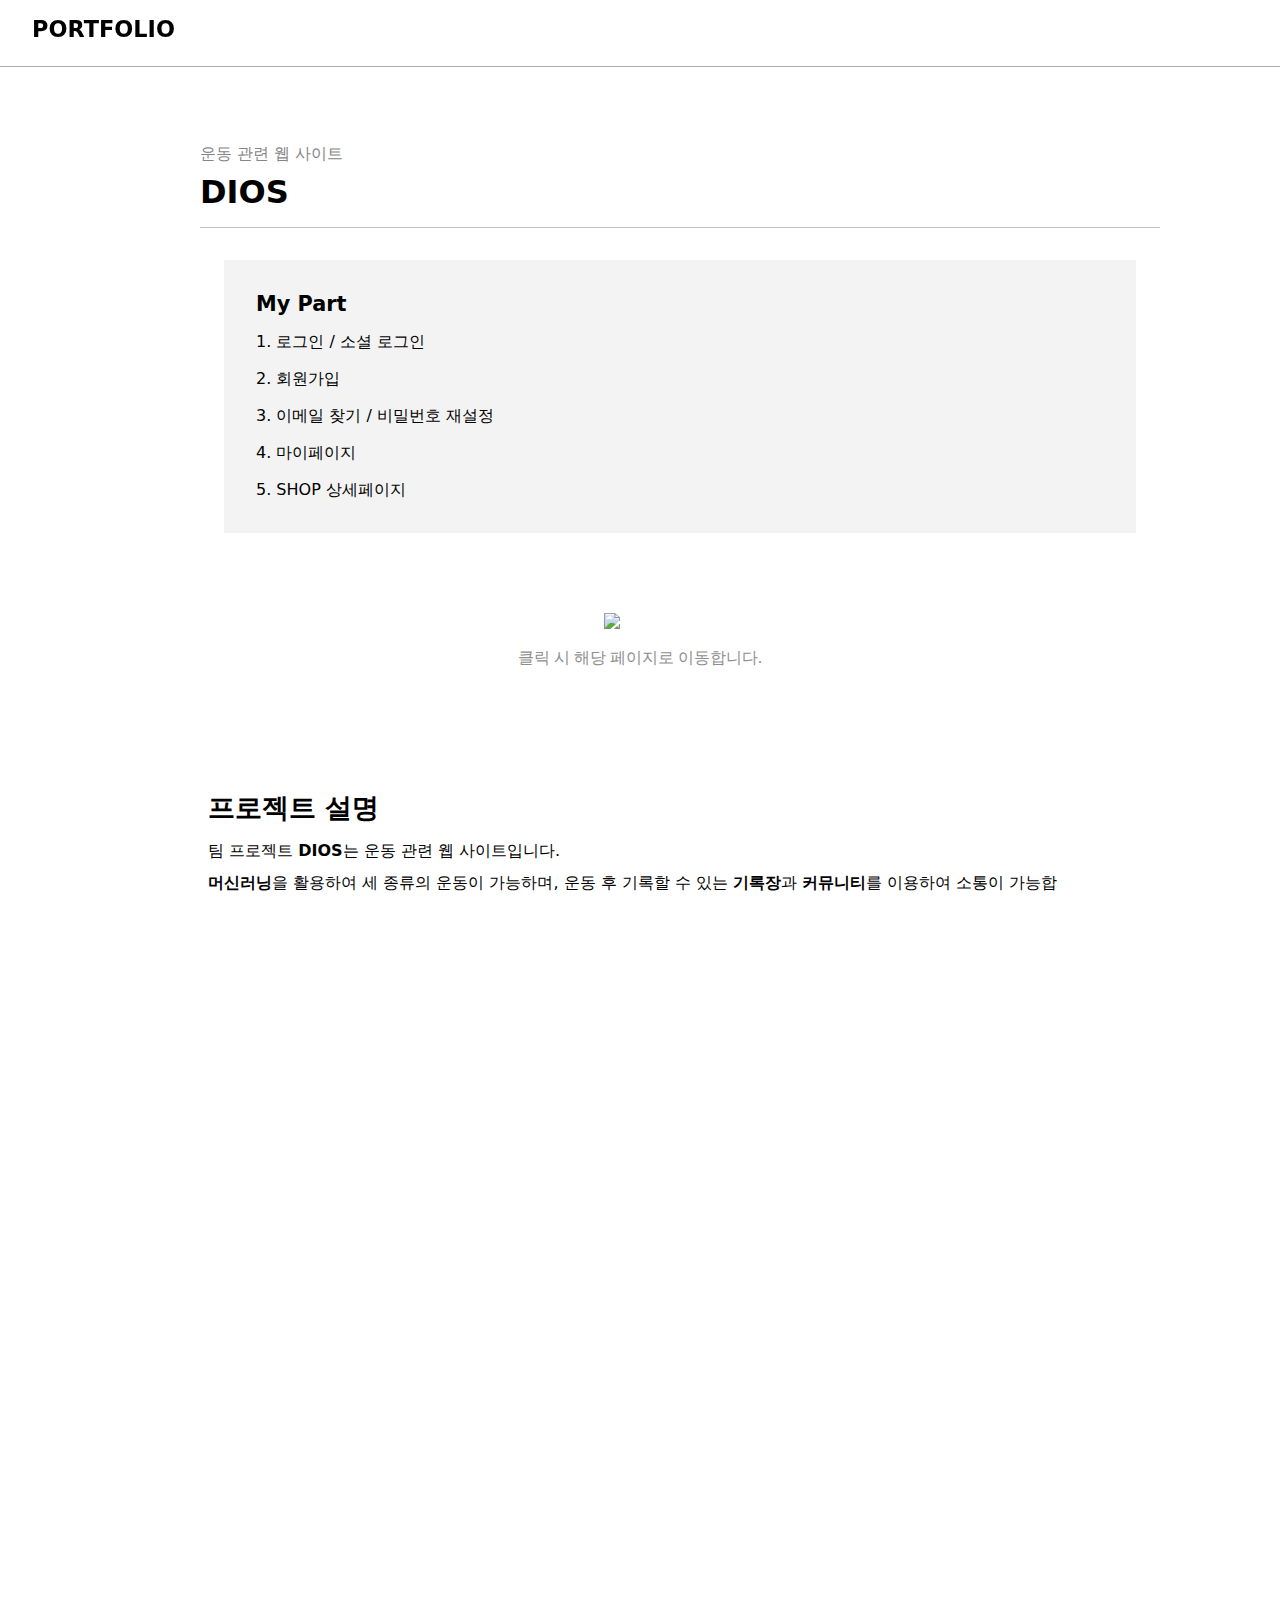
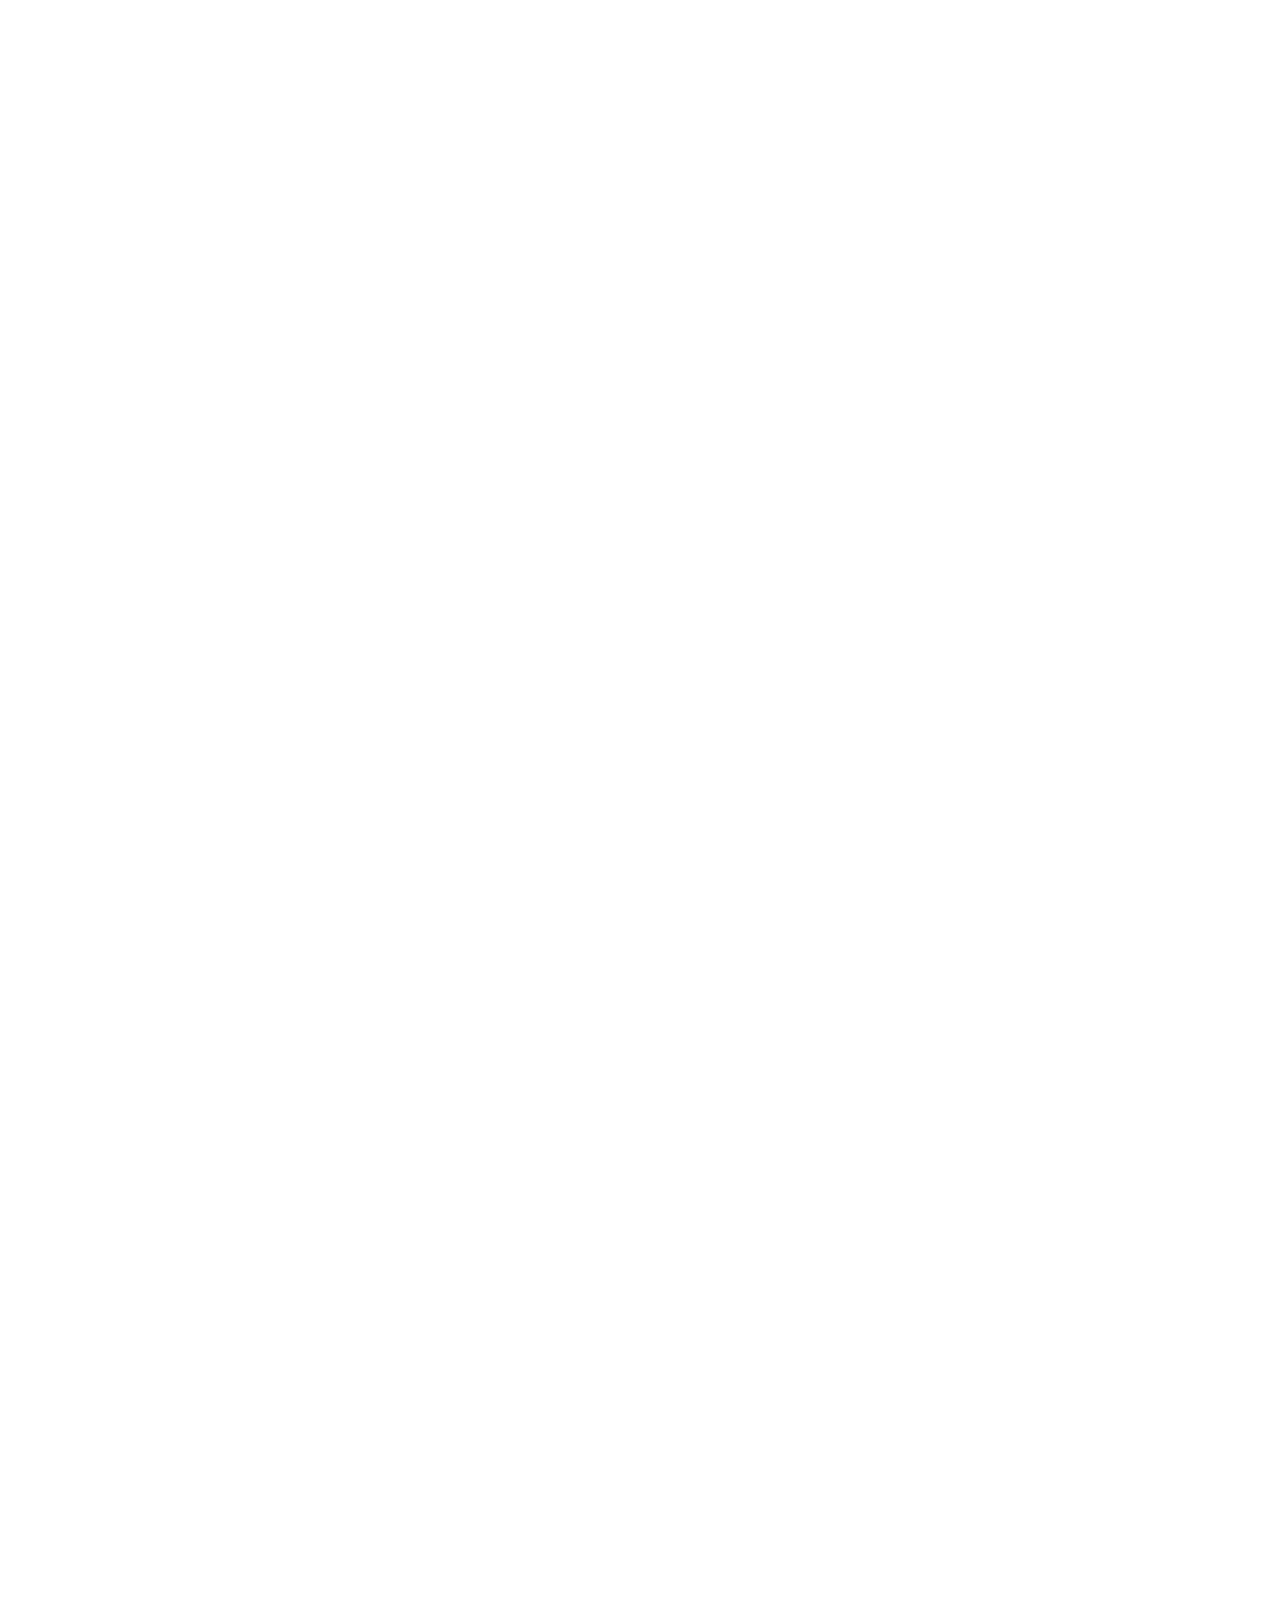
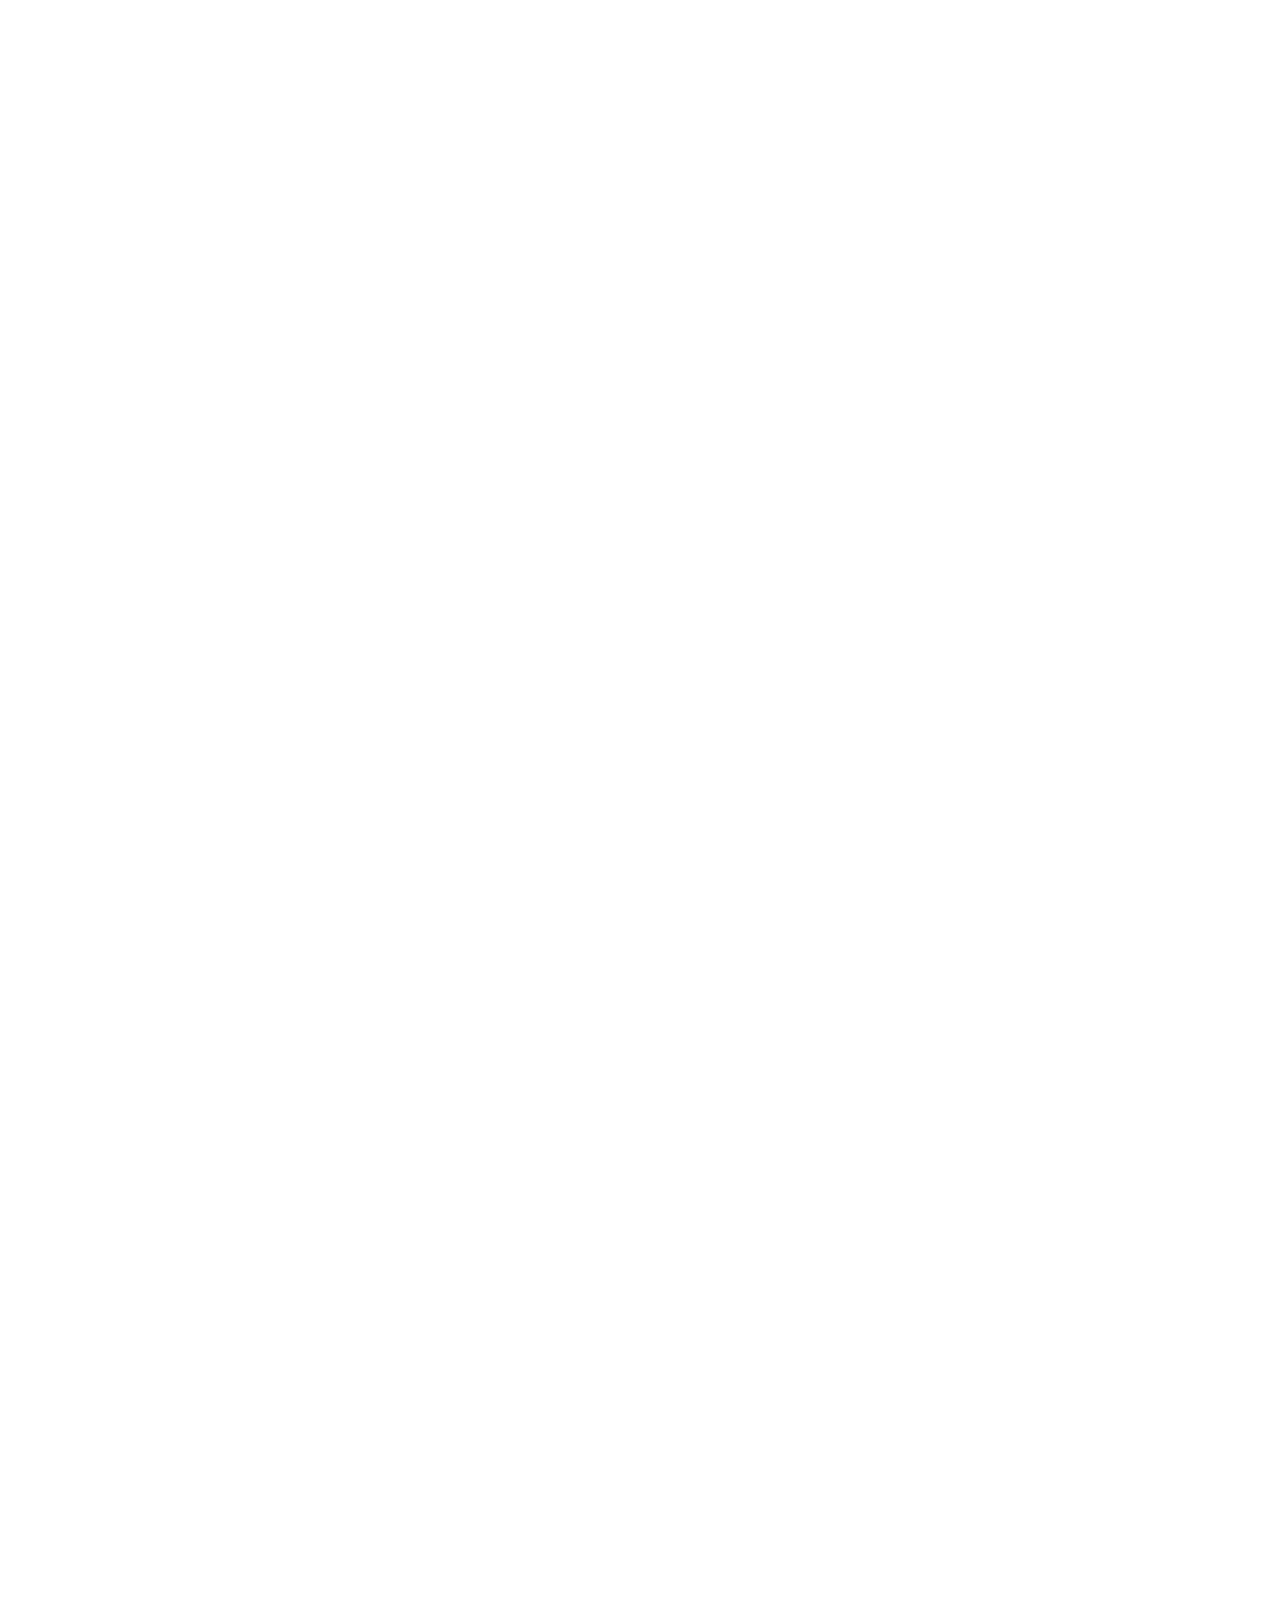
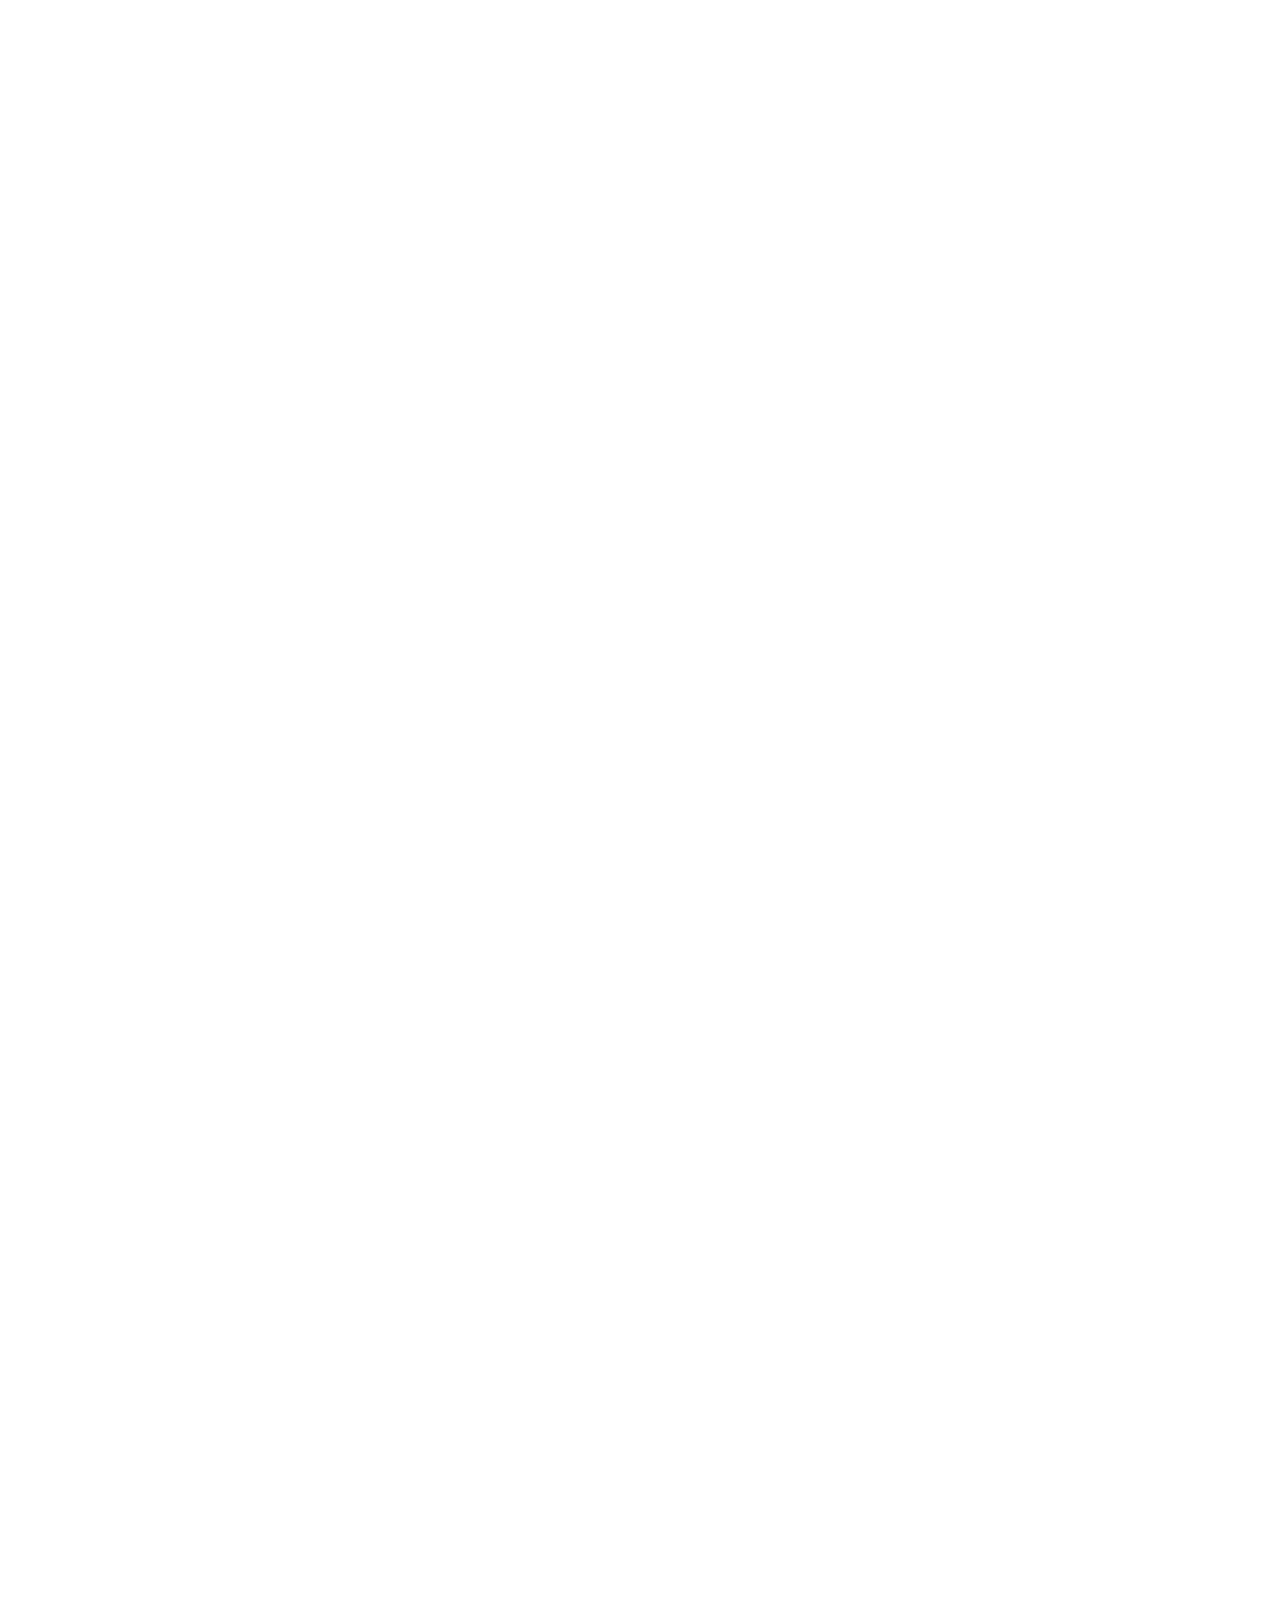
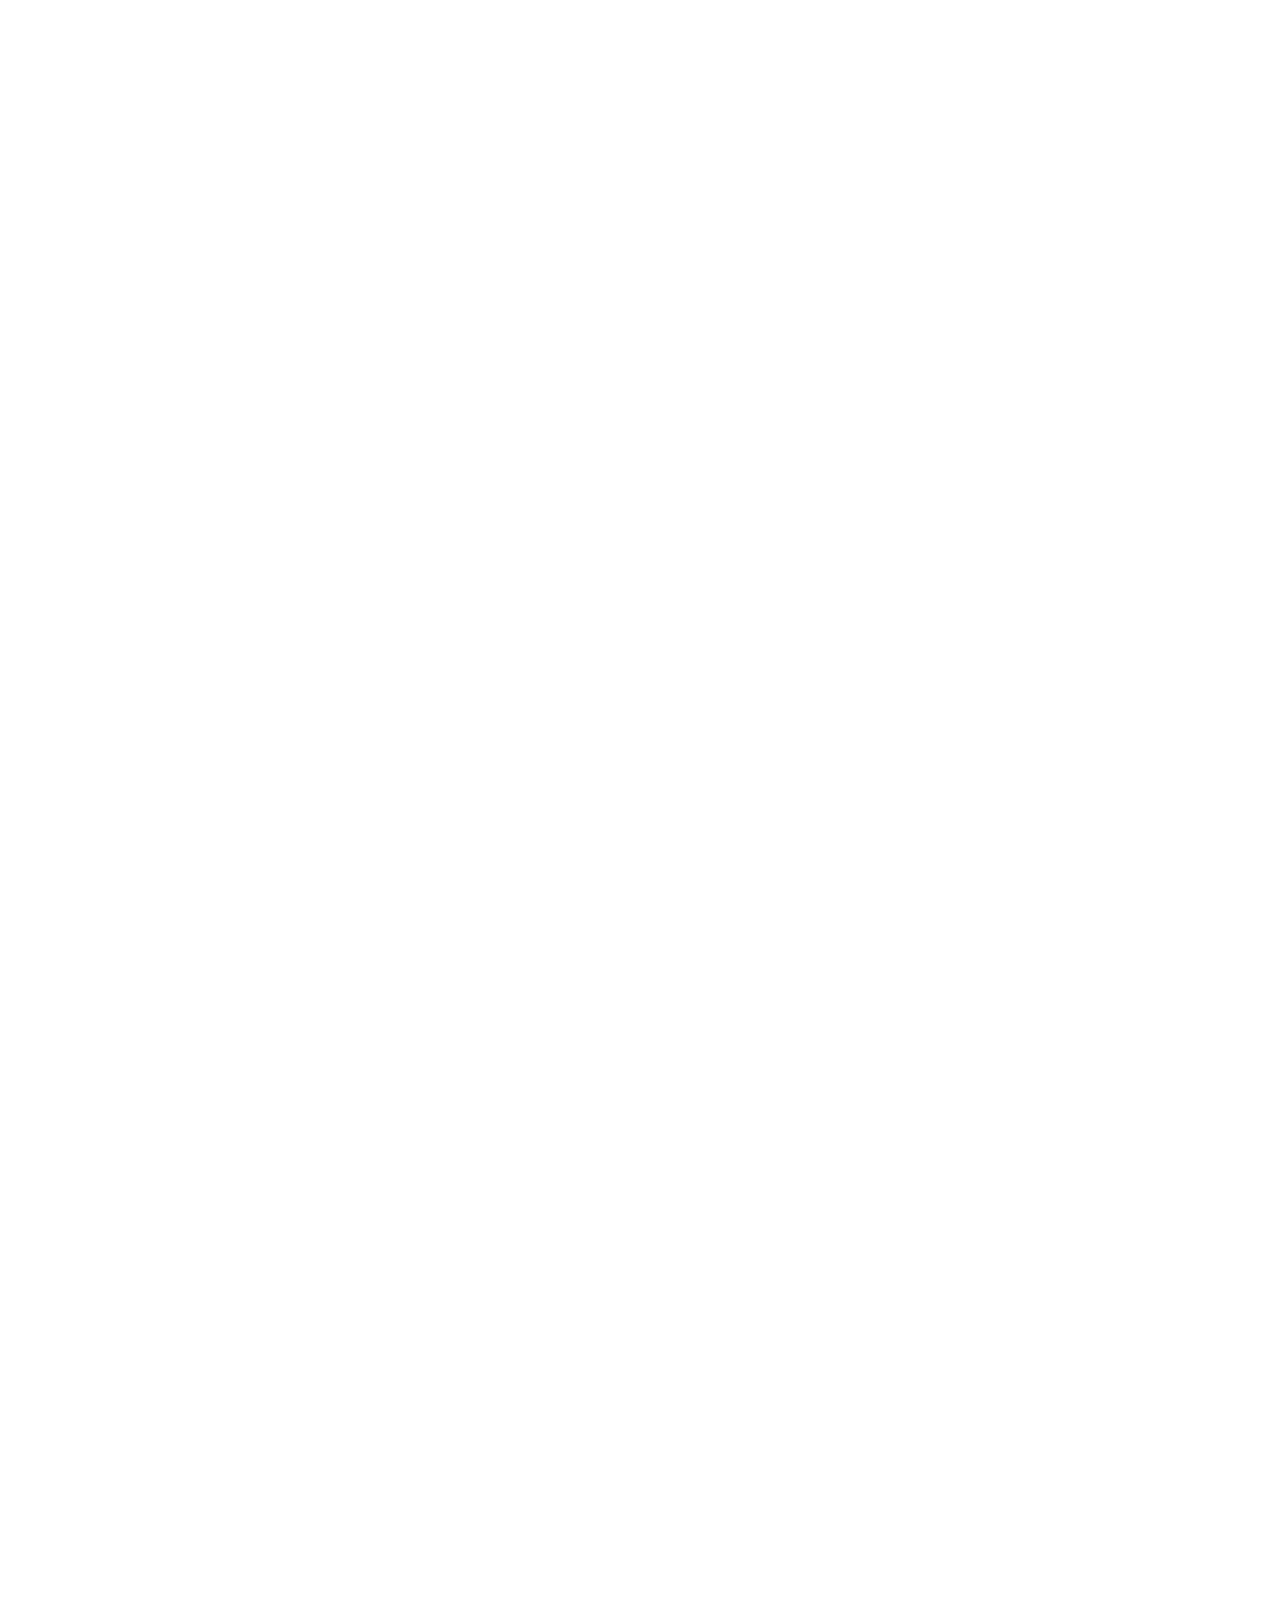
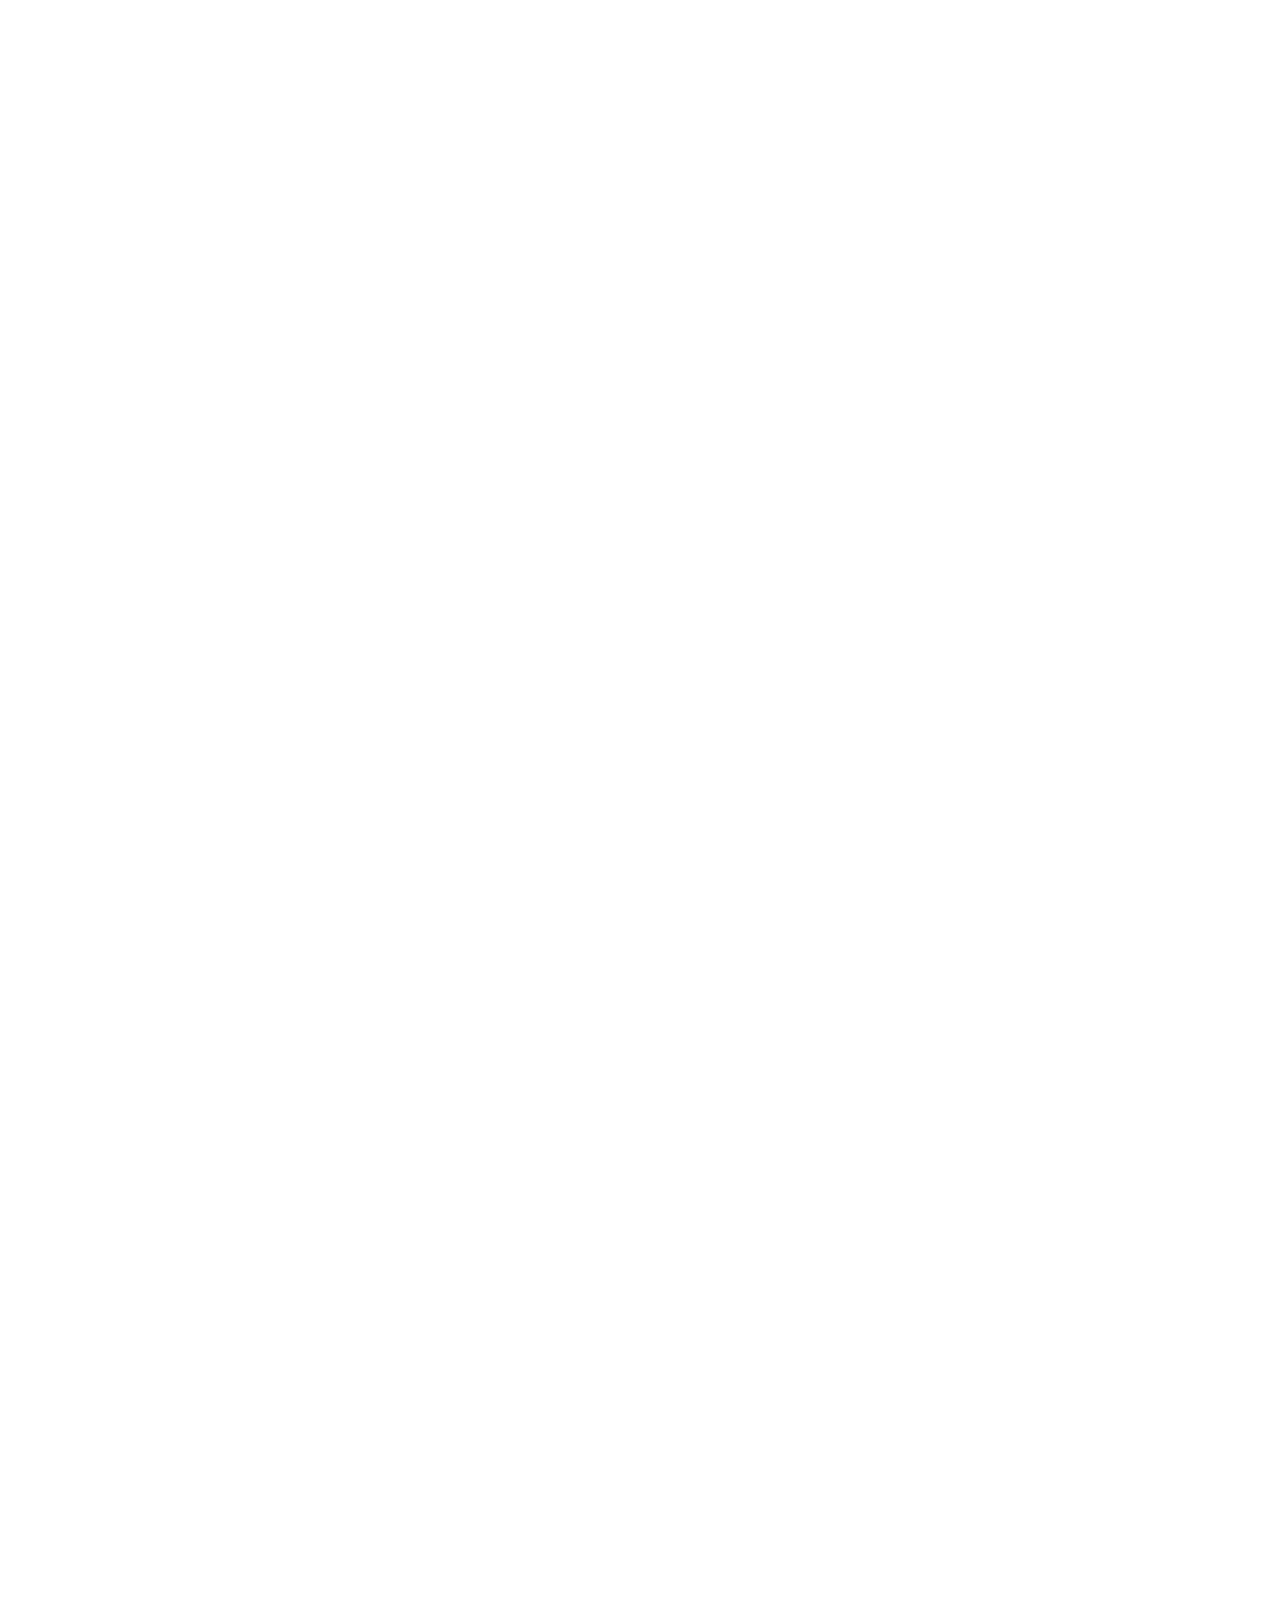
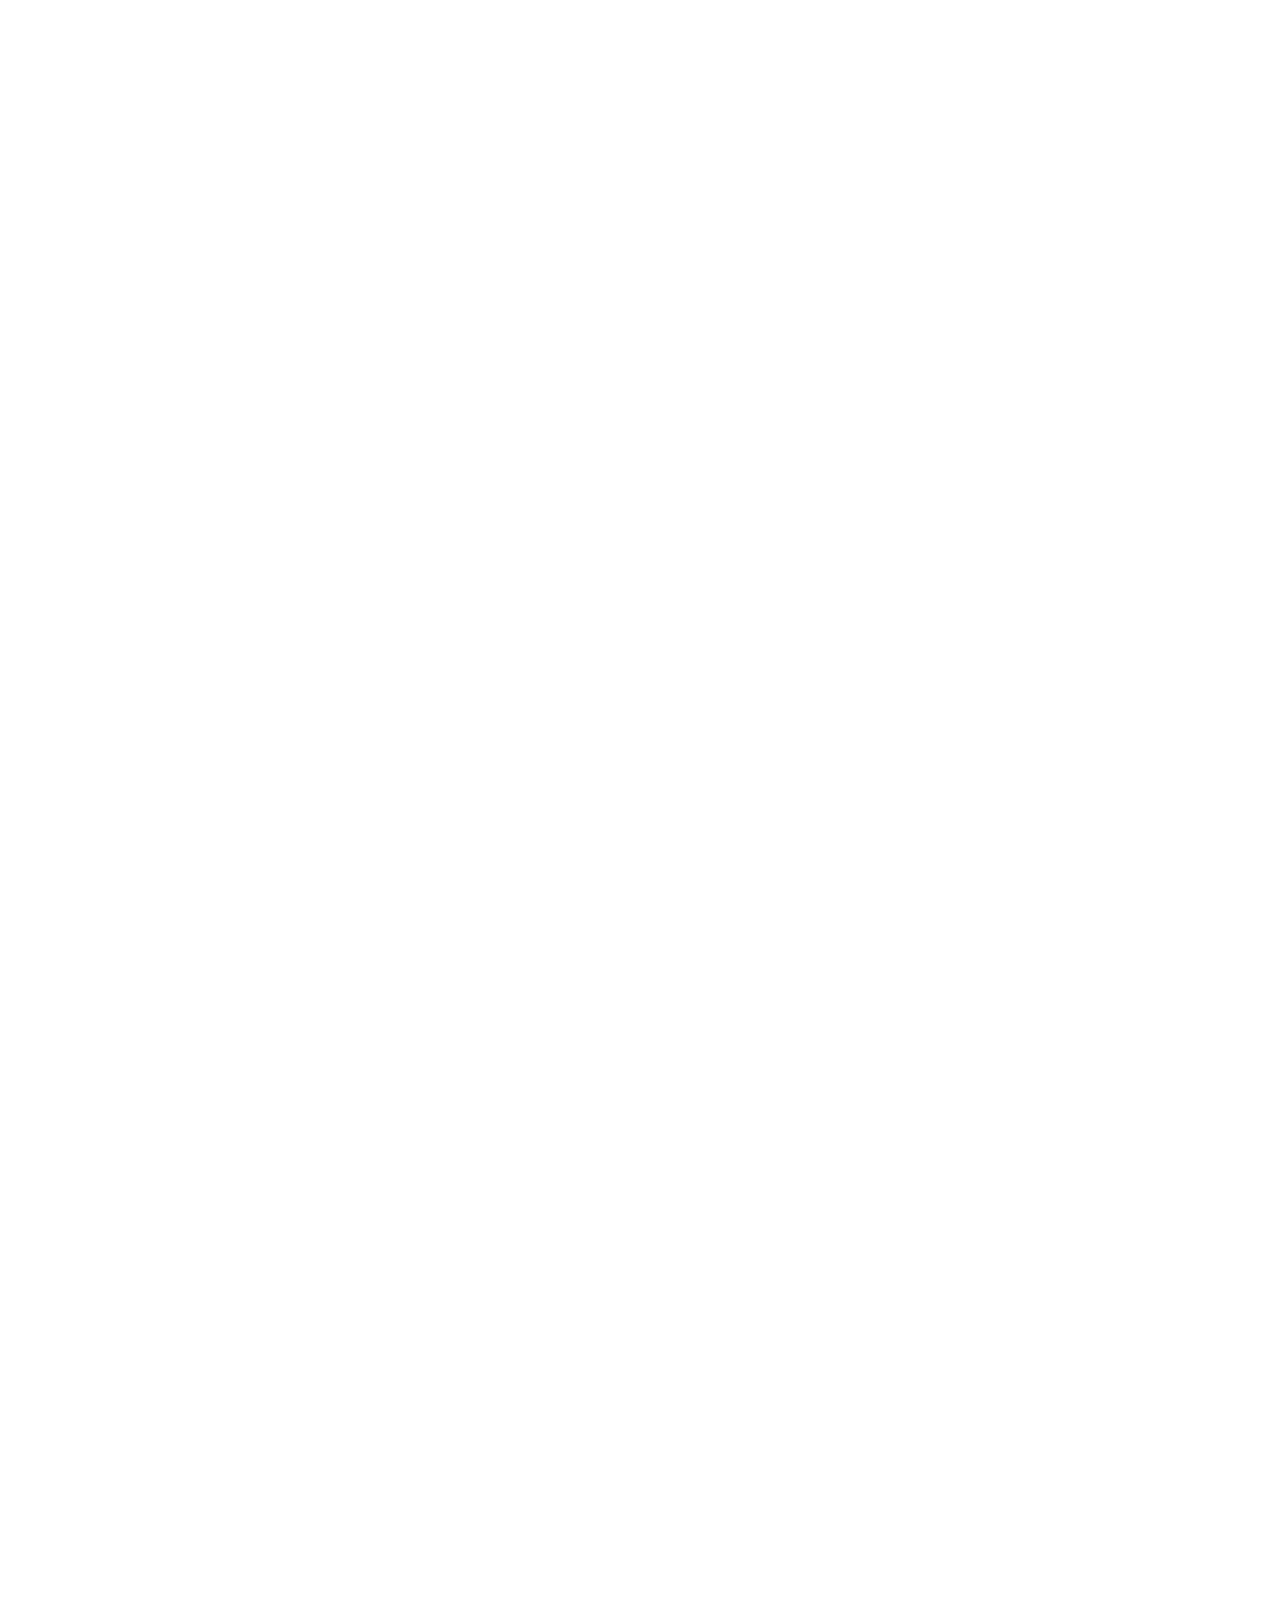
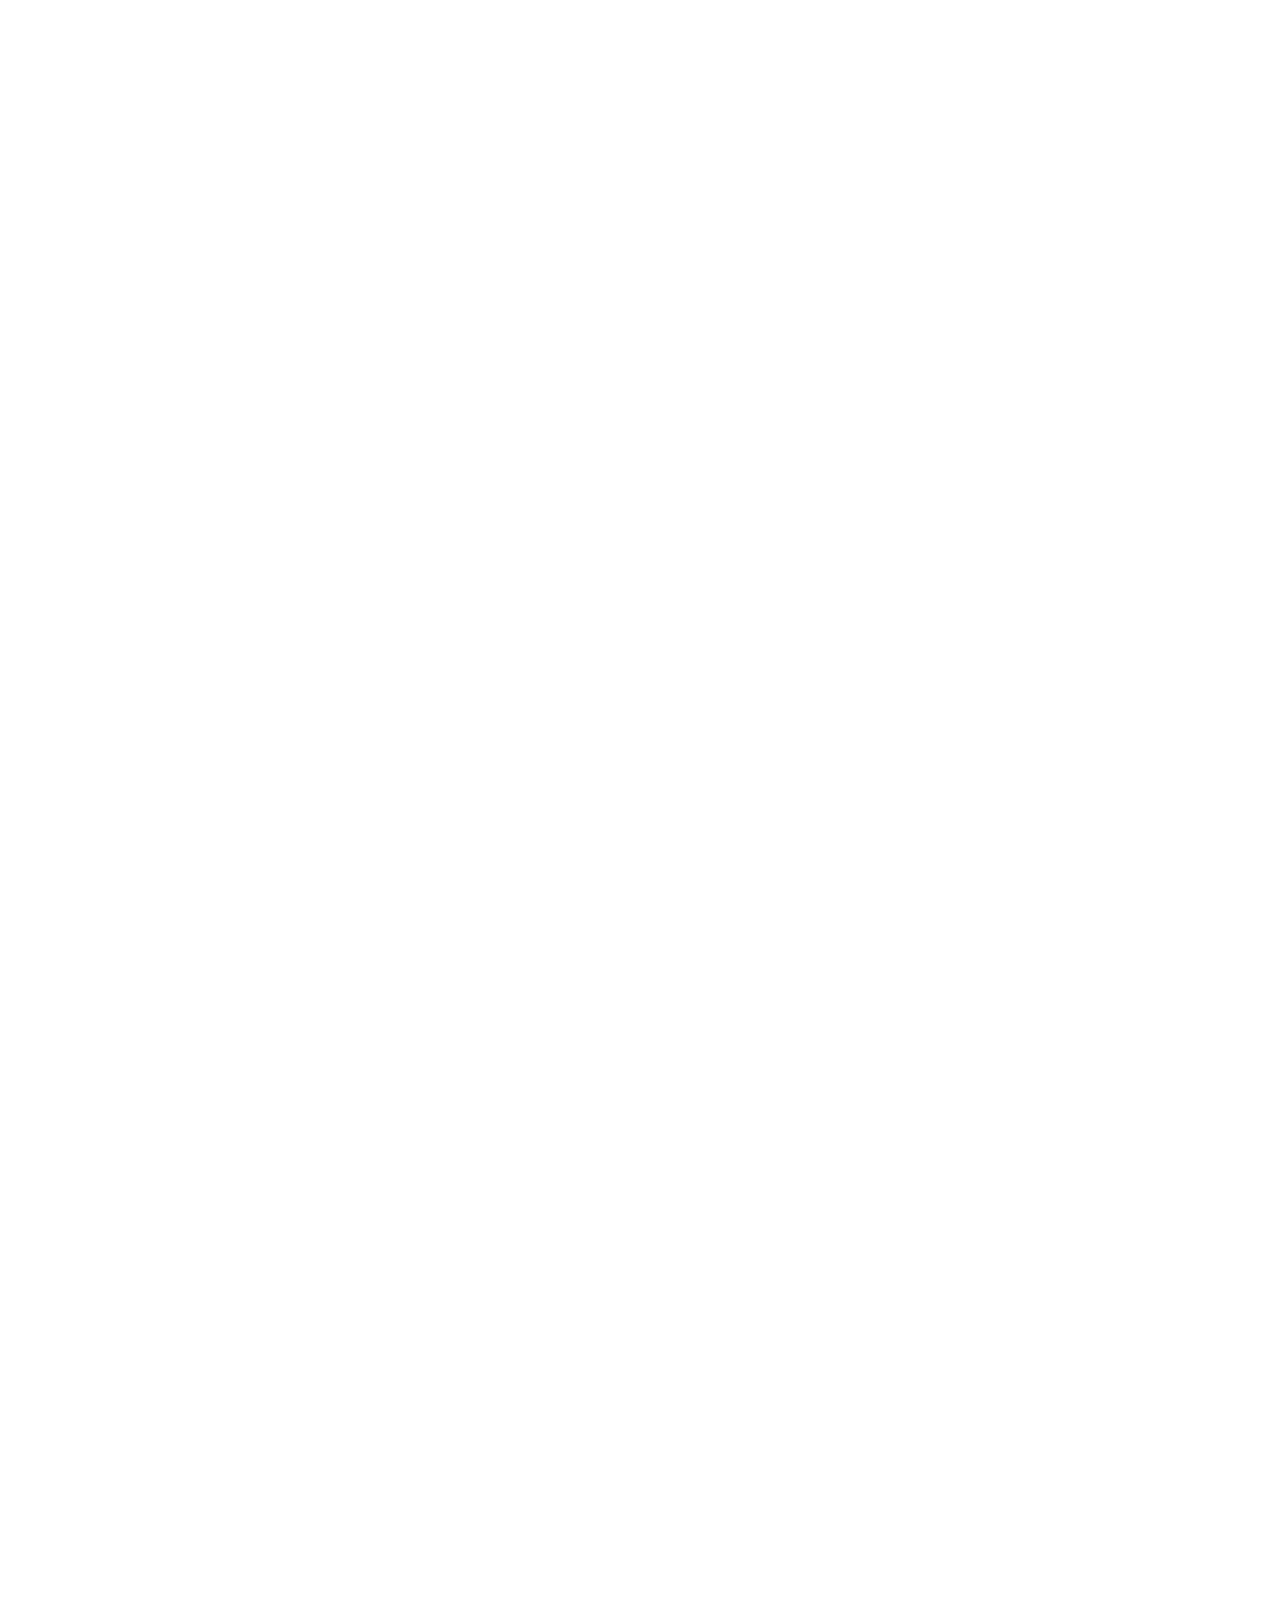
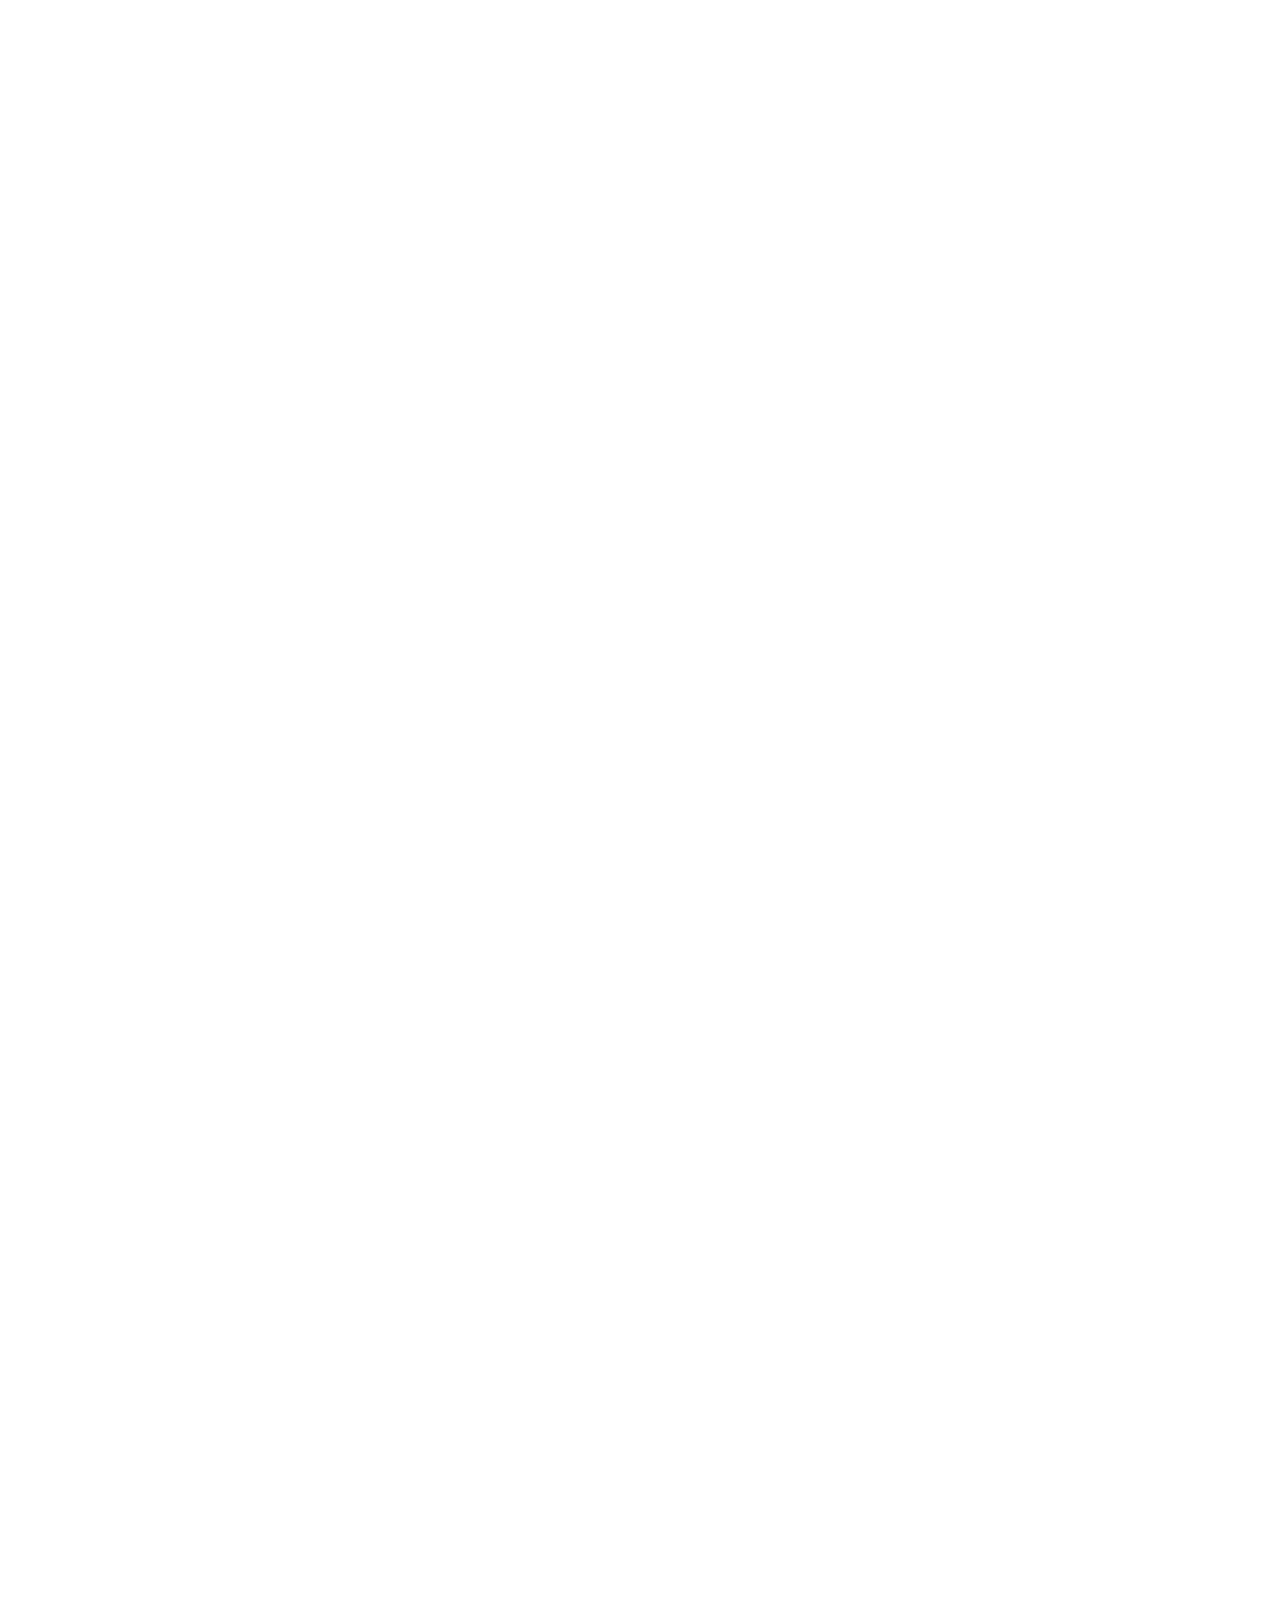
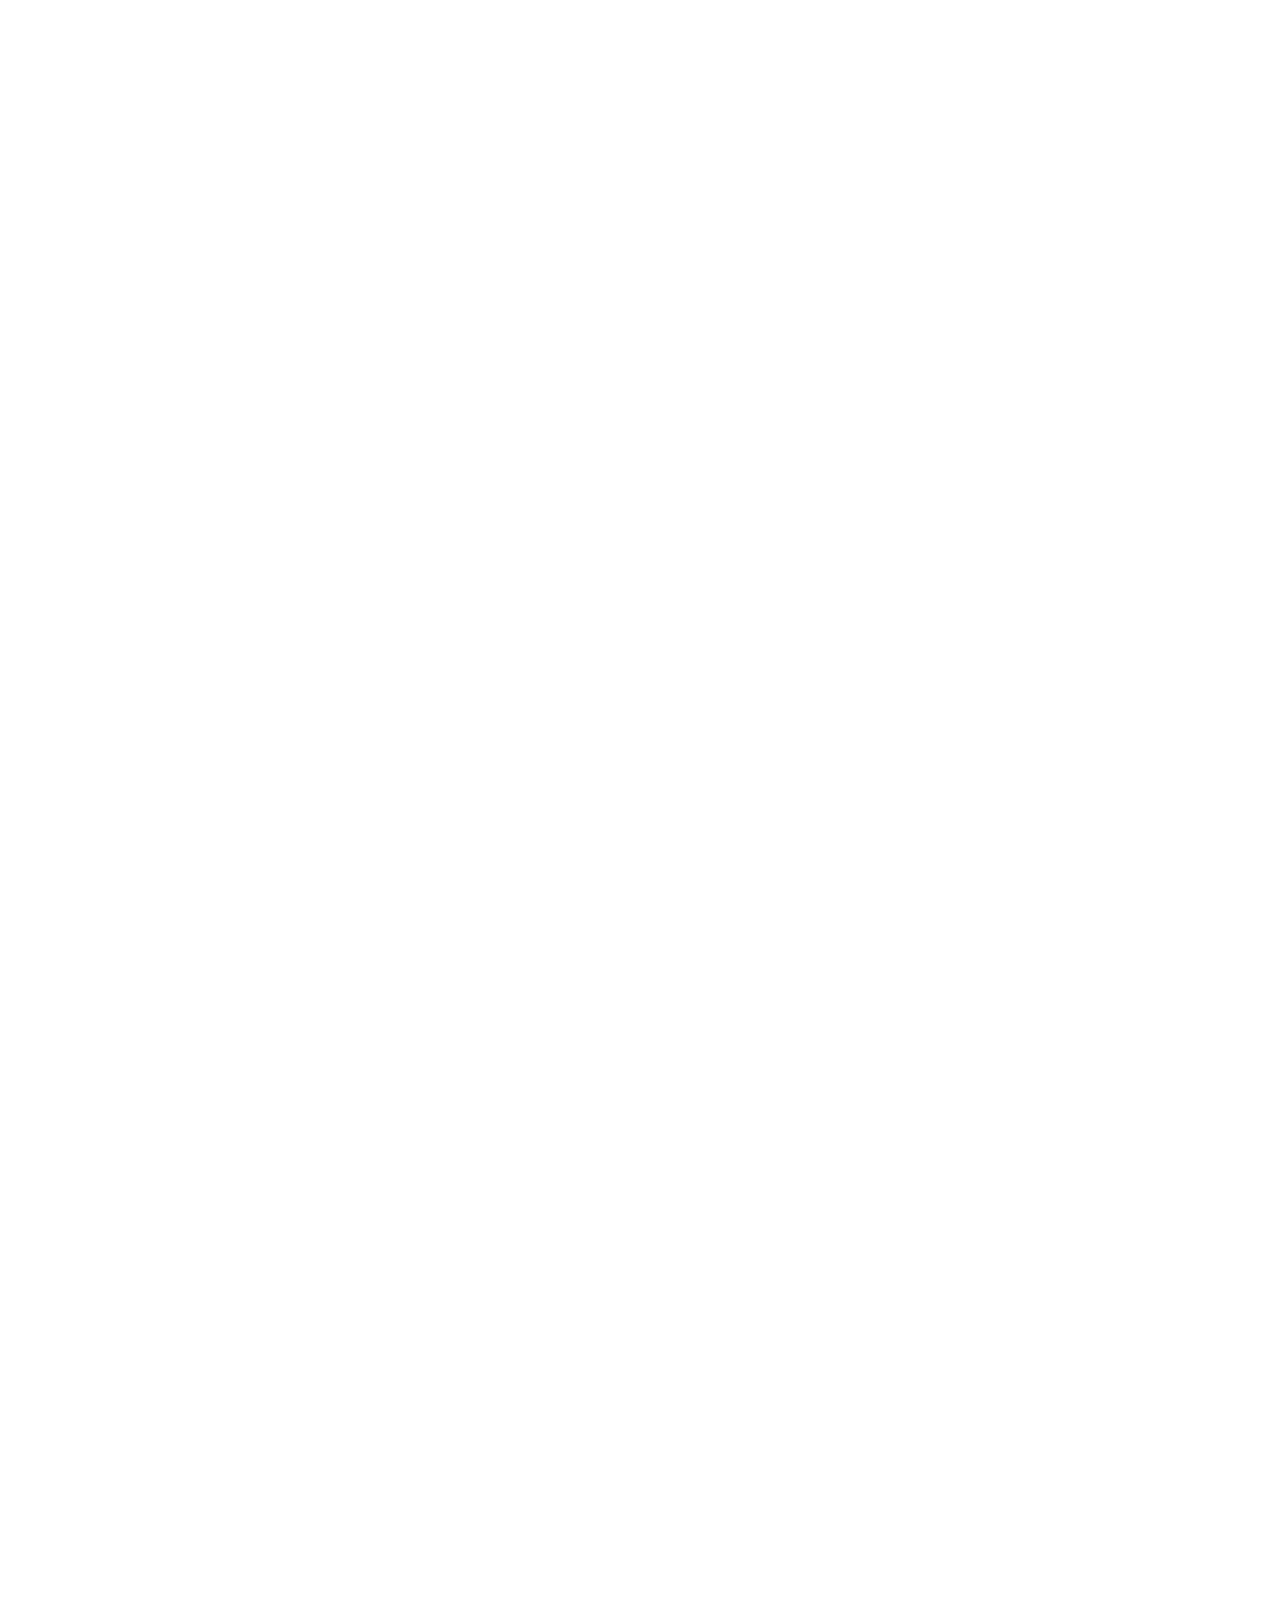
==== commit 8a7a8248: "24.12.02 matzip.html, dios.html 경로 수정 및 폰트 수정" ====
--- a/dios.html
+++ b/dios.html
@@ -16,7 +16,7 @@
 <body>
 <header class="header" id="header">
     <div class="content" id="headerContainer">
-        <a class="logo" id="logo" href="/">PORTFOLIO</a>
+        <a class="logo" id="logo" href="index.html">PORTFOLIO</a>
     </div>
 </header>
 <main>
--- a/src/main/resources/static/resources/stylesheets/dios.css
+++ b/src/main/resources/static/resources/stylesheets/dios.css
@@ -1,4 +1,8 @@
 @charset "UTF-8";
+
+*{
+    font-family: Pretendard,-apple-system,BlinkMacSystemFont,system-ui,Roboto,Helvetica Neue,Segoe UI,Apple SD Gothic Neo,Noto Sans KR,Malgun Gothic,sans-serif;
+}
 
 @media screen and (max-width: 700px) {
     body > main > .main > .--content > .content-text {
